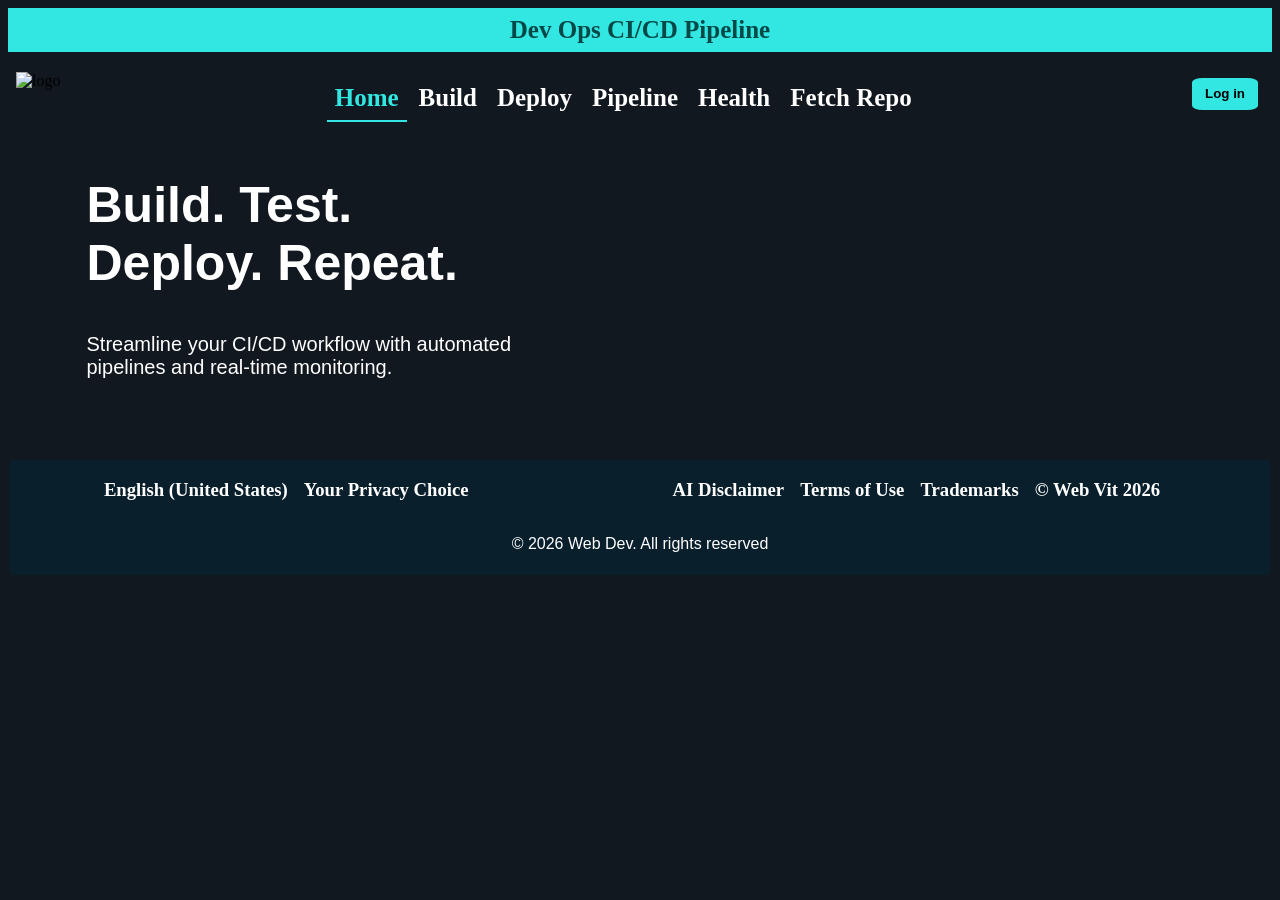
==== public/index.html @ 0b6e3620 "Refining commit" ====
<!DOCTYPE html>
<html lang="en">
<head>
  <meta charset="UTF-8" />
  <meta name="viewport" content="width=device-width, initial-scale=1.0" />
  <title>CI/CD Pipeline</title>
  <link rel="stylesheet" href="style.css" />
  <script src="https://cdnjs.cloudflare.com/ajax/libs/Chart.js/4.4.1/chart.umd.min.js"></script>
  <script src="auth.js"></script>
</head>
<body>

<header>Dev Ops CI/CD Pipeline</header>

<nav id="navbar">
  <div id="child1">
    <img width="100" src="https://raw.githubusercontent.com/defxharsh/logo_link/main/image%20(1).png" alt="logo" />
  </div>
  <div id="child2" class="child2">
    <a href="#" class="nav-link" data-section="home"     onclick="showSection('home');return false;">Home</a>
    <a href="#" class="nav-link" data-section="build"    onclick="showSection('build');return false;">Build</a>
    <a href="#" class="nav-link" data-section="deploy"   onclick="showSection('deploy');return false;">Deploy</a>
    <a href="#" class="nav-link" data-section="pipeline" onclick="showSection('pipeline');return false;">Pipeline</a>
    <a href="#" class="nav-link" data-section="health"   onclick="showSection('health');return false;">Health</a>
    <a href="#" class="nav-link" data-section="fetch"    onclick="showSection('fetch');return false;">Fetch Repo</a>
  </div>
  <div id="child3"><!-- filled by JS --></div>
</nav>

<!-- ===== HOME ===== -->
<div id="section-home" class="page-section">
  <section id="hero">
    <div>
      <h1 class="head">Build. Test. Deploy. Repeat.</h1>
      <p class="sub-head">Streamline your CI/CD workflow with automated pipelines and real-time monitoring.</p>
    </div>
    <div class="hero_animation">
      <iframe src="https://defxharsh.github.io/logo_link/cicd-animation.html"></iframe>
    </div>
  </section>
</div>

<!-- ===== BUILD ===== -->
<div id="section-build" class="page-section">
  <h1 class="page-heading">Build Status &amp; Performance</h1>
  <div class="stats-row">
    <div class="stat-card"><div class="stat-number teal" id="kpi-total">—</div><div class="stat-label">Total Builds</div></div>
    <div class="stat-card"><div class="stat-number green" id="kpi-pass">—</div><div class="stat-label">Passed</div></div>
    <div class="stat-card"><div class="stat-number red" id="kpi-fail">—</div><div class="stat-label">Failed</div></div>
    <div class="stat-card"><div class="stat-number yellow" id="kpi-run">—</div><div class="stat-label">Running</div></div>
    <div class="stat-card"><div class="stat-number teal" id="kpi-avg-dur">—</div><div class="stat-label">Avg Duration</div></div>
  </div>
  <div class="charts-row">
    <div class="chart-card">
      <div class="chart-title">Build Outcome</div>
      <div class="chart-box small"><canvas id="buildDonutChart"></canvas></div>
    </div>
    <div class="chart-card">
      <div class="chart-title">Duration Trend (seconds)</div>
      <div class="chart-box large"><canvas id="buildBarChart"></canvas></div>
    </div>
  </div>
  <div style="text-align:center;margin:8px 0 12px">
    <button class="toggle-btn" onclick="toggleBuildDetail(this)">&#11015; View Details</button>
  </div>
  <div class="detail-panel" id="buildDetailPanel">
    <div class="build-wrap">
      <div class="card">
        <h2>Recent Build History</h2>
        <table class="build-table">
          <thead><tr><th>Build</th><th>Branch</th><th>Status</th><th>Duration</th></tr></thead>
          <tbody id="buildTableBody"></tbody>
        </table>
      </div>
    </div>
    <div class="perf-card">
      <h2>Build Performance</h2>
      <div class="perf-inline-grid">
        <div class="perf-inline-item">
          <div class="perf-inline-label"><span>Test Coverage</span><span class="teal">87%</span></div>
          <div class="progress-track"><div class="progress-fill fill-teal" style="width:87%"></div></div>
        </div>
        <div class="perf-inline-item">
          <div class="perf-inline-label"><span>Code Quality</span><span class="green">92%</span></div>
          <div class="progress-track"><div class="progress-fill fill-green" style="width:92%"></div></div>
        </div>
        <div class="perf-inline-item">
          <div class="perf-inline-label"><span>Build Success</span><span class="teal">85%</span></div>
          <div class="progress-track"><div class="progress-fill fill-teal" style="width:85%"></div></div>
        </div>
        <div class="perf-inline-item">
          <div class="perf-inline-label"><span>Deploy Freq</span><span class="yellow">68%</span></div>
          <div class="progress-track"><div class="progress-fill fill-yellow" style="width:68%"></div></div>
        </div>
        <div class="perf-inline-item">
          <div class="perf-inline-label"><span>Success Rate</span><span class="teal">85%</span></div>
          <div class="progress-track"><div class="progress-fill fill-teal" style="width:85%"></div></div>
        </div>
      </div>
    </div>
  </div>
</div>

<!-- ===== DEPLOY ===== -->
<div id="section-deploy" class="page-section">
  <h1 class="page-heading">Deployment Status</h1>
  <p class="page-sub">Monitor and manage your application deployments across environments</p>
  <div class="stats-row">
    <div class="stat-card"><div class="stat-number teal" id="deploy-kpi-0">3</div><div class="stat-label">Environments</div></div>
    <div class="stat-card"><div class="stat-number green" id="deploy-kpi-1">2</div><div class="stat-label">Live</div></div>
    <div class="stat-card"><div class="stat-number yellow" id="deploy-kpi-2">1</div><div class="stat-label">Deploying</div></div>
    <div class="stat-card"><div class="stat-number teal" id="deploy-kpi-3">v2.4.0</div><div class="stat-label">Prod Version</div></div>
    <div class="stat-card"><div class="stat-number teal" id="deploy-kpi-4">4m 12s</div><div class="stat-label">Avg Deploy Time</div></div>
  </div>
  <div class="charts-row">
    <div class="chart-card">
      <div class="chart-title">Deployment Outcomes</div>
      <div class="chart-box small"><canvas id="deployDonutChart"></canvas></div>
    </div>
    <div class="chart-card">
      <div class="chart-title">Deploy Duration Trend (seconds)</div>
      <div class="chart-box large"><canvas id="deployBarChart"></canvas></div>
    </div>
  </div>
  <div style="text-align:center;margin:8px 0 12px">
    <button class="toggle-btn" onclick="toggleDeployDetail(this)">&#11015; View Details</button>
  </div>
  <div class="detail-panel" id="deployDetailPanel">
    <div class="build-wrap">
      <div class="card">
        <h2>Recent Deployments</h2>
        <table class="build-table cols-5">
          <thead><tr><th>Environment</th><th>Version</th><th>Status</th><th>Duration</th><th>Timestamp</th></tr></thead>
          <tbody id="deployTableBody"></tbody>
        </table>
      </div>
    </div>
    <div class="perf-card">
      <h2>Deployment Performance</h2>
      <div class="perf-inline-grid">
        <div class="perf-inline-item">
          <div class="perf-inline-label"><span>Success Rate</span><span class="teal">91%</span></div>
          <div class="progress-track"><div class="progress-fill fill-teal" style="width:91%"></div></div>
        </div>
        <div class="perf-inline-item">
          <div class="perf-inline-label"><span>Prod Stability</span><span class="green">100%</span></div>
          <div class="progress-track"><div class="progress-fill fill-green" style="width:100%"></div></div>
        </div>
        <div class="perf-inline-item">
          <div class="perf-inline-label"><span>Rollback Rate</span><span class="red">4%</span></div>
          <div class="progress-track"><div class="progress-fill fill-red" style="width:4%"></div></div>
        </div>
        <div class="perf-inline-item">
          <div class="perf-inline-label"><span>Deploy Freq</span><span class="yellow">68%</span></div>
          <div class="progress-track"><div class="progress-fill fill-yellow" style="width:68%"></div></div>
        </div>
        <div class="perf-inline-item">
          <div class="perf-inline-label"><span>QA Pass Rate</span><span class="green">100%</span></div>
          <div class="progress-track"><div class="progress-fill fill-green" style="width:100%"></div></div>
        </div>
      </div>
    </div>
  </div>
</div>

<!-- ===== PIPELINE ===== -->
<div id="section-pipeline" class="page-section">
  <h1 class="page-heading">Pipeline Status</h1>
  <p class="page-sub">Track recent pipeline runs, stage-by-stage progress, and execution metrics across all branches</p>
  <div class="stats-row">
    <div class="stat-card"><div class="stat-number teal" id="pipeline-kpi-0">284</div><div class="stat-label">Total Runs (30d)</div></div>
    <div class="stat-card"><div class="stat-number green" id="pipeline-kpi-1">94.3%</div><div class="stat-label">Success Rate</div></div>
    <div class="stat-card"><div class="stat-number red" id="pipeline-kpi-2">16</div><div class="stat-label">Failed Runs</div></div>
    <div class="stat-card"><div class="stat-number yellow" id="pipeline-kpi-3">1</div><div class="stat-label">Running Now</div></div>
    <div class="stat-card"><div class="stat-number teal">6m 42s</div><div class="stat-label">Avg Duration</div></div>
  </div>
  <div class="charts-row">
    <div class="chart-card">
      <div class="chart-title">Run Outcomes</div>
      <div class="chart-box small"><canvas id="pipelineDonutChart"></canvas></div>
    </div>
    <div class="chart-card">
      <div class="chart-title">Stage Failure Rate (%)</div>
      <div class="chart-box large"><canvas id="pipelineBarChart"></canvas></div>
    </div>
  </div>
  <div class="pipeline-toggle-row">
    <button class="toggle-btn" onclick="togglePipelinePanel('stagePanel',this,'&#11015; Stage Breakdown','&#11014; Stage Breakdown')">&#11015; Stage Breakdown</button>
    <button class="toggle-btn toggle-btn-runs" onclick="togglePipelinePanel('runsPanel',this,'&#11015; Pipeline Runs','&#11014; Pipeline Runs')">&#11015; Pipeline Runs <span class="run-badge running-badge">1 Live</span></button>
    <button class="toggle-btn toggle-btn-history" onclick="togglePipelinePanel('historyPanel',this,'&#11015; Full History','&#11014; Full History')">&#11015; Full History</button>
  </div>
  <div class="detail-panel" id="stagePanel">
    <div class="build-wrap">
      <div class="card">
        <h2>Stage Failure Breakdown</h2>
        <div class="stage-breakdown-grid" id="stageBreakdown"></div>
      </div>
    </div>
    <div class="perf-card">
      <h2>Pipeline Performance</h2>
      <div class="perf-inline-grid">
        <div class="perf-inline-item">
          <div class="perf-inline-label"><span>Overall Success</span><span class="green">94.3%</span></div>
          <div class="progress-track"><div class="progress-fill fill-green" style="width:94.3%"></div></div>
        </div>
        <div class="perf-inline-item">
          <div class="perf-inline-label"><span>Build Pass Rate</span><span class="teal">97.2%</span></div>
          <div class="progress-track"><div class="progress-fill fill-teal" style="width:97.2%"></div></div>
        </div>
        <div class="perf-inline-item">
          <div class="perf-inline-label"><span>Test Pass Rate</span><span class="yellow">95.9%</span></div>
          <div class="progress-track"><div class="progress-fill fill-yellow" style="width:95.9%"></div></div>
        </div>
        <div class="perf-inline-item">
          <div class="perf-inline-label"><span>Deploy Success</span><span class="green">99.5%</span></div>
          <div class="progress-track"><div class="progress-fill fill-green" style="width:99.5%"></div></div>
        </div>
        <div class="perf-inline-item">
          <div class="perf-inline-label"><span>Security Pass</span><span class="teal">98.8%</span></div>
          <div class="progress-track"><div class="progress-fill fill-teal" style="width:98.8%"></div></div>
        </div>
      </div>
    </div>
  </div>
  <div class="detail-panel" id="runsPanel">
    <div class="build-wrap">
      <div class="card">
        <h2>Recent Pipeline Runs</h2>
        <div id="pipelineRuns"></div>
      </div>
    </div>
  </div>
  <div class="detail-panel" id="historyPanel">
    <div class="build-wrap">
      <div class="card">
        <h2>Pipeline History</h2>
        <table class="build-table">
          <thead><tr><th>Run</th><th>Branch</th><th>Status</th><th>Duration</th><th>Failed Stage</th></tr></thead>
          <tbody id="historyTableBody"></tbody>
        </table>
      </div>
    </div>
  </div>
</div>

<!-- ===== HEALTH ===== -->
<div id="section-health" class="page-section">
  <h1 class="page-heading">System Health</h1>
  <div class="stats-row">
    <div class="stat-card"><div class="stat-number teal" id="health-kpi-0">4</div><div class="stat-label">Services</div></div>
    <div class="stat-card"><div class="stat-number green" id="health-kpi-1">3</div><div class="stat-label">Healthy</div></div>
    <div class="stat-card"><div class="stat-number yellow" id="health-kpi-2">1</div><div class="stat-label">Warning</div></div>
    <div class="stat-card"><div class="stat-number red" id="health-kpi-3">0</div><div class="stat-label">Critical</div></div>
    <div class="stat-card"><div class="stat-number teal" id="health-kpi-4">99.98%</div><div class="stat-label">Avg Uptime</div></div>
  </div>
  <div class="charts-row">
    <div class="chart-card">
      <div class="chart-title">Service Health Overview</div>
      <div class="chart-box small"><canvas id="healthDonutChart"></canvas></div>
    </div>
    <div class="chart-card">
      <div class="chart-title">Resource Utilization (%)</div>
      <div class="chart-box large"><canvas id="healthBarChart"></canvas></div>
    </div>
  </div>
  <div class="health-toggle-row">
    <button class="toggle-btn" onclick="toggleHealthPanel('servicePanel',this)">&#11015; Service Details</button>
    <button class="toggle-btn toggle-btn-alert" onclick="toggleHealthPanel('alertPanel',this)">&#9888; Active Alerts <span class="alert-badge">2</span></button>
  </div>
  <div class="detail-panel" id="servicePanel">
    <div class="build-wrap">
      <div class="card">
        <h2>Service Status</h2>
        <table class="build-table">
          <thead><tr><th>Service</th><th>Metric</th><th>Status</th><th>Value</th></tr></thead>
          <tbody id="serviceTableBody"></tbody>
        </table>
      </div>
    </div>
    <div class="perf-card">
      <h2>Infrastructure Performance</h2>
      <div class="perf-inline-grid">
        <div class="perf-inline-item">
          <div class="perf-inline-label"><span>API Uptime</span><span class="teal">99.98%</span></div>
          <div class="progress-track"><div class="progress-fill fill-teal" style="width:99.98%"></div></div>
        </div>
        <div class="perf-inline-item">
          <div class="perf-inline-label"><span>DB CPU Usage</span><span class="green">12.5%</span></div>
          <div class="progress-track"><div class="progress-fill fill-green" style="width:12.5%"></div></div>
        </div>
        <div class="perf-inline-item">
          <div class="perf-inline-label"><span>Auth Response</span><span class="teal">18ms</span></div>
          <div class="progress-track"><div class="progress-fill fill-teal" style="width:90%"></div></div>
        </div>
        <div class="perf-inline-item">
          <div class="perf-inline-label"><span>Cache Memory</span><span class="yellow">88.2%</span></div>
          <div class="progress-track"><div class="progress-fill fill-yellow" style="width:88.2%"></div></div>
        </div>
        <div class="perf-inline-item">
          <div class="perf-inline-label"><span>Overall Health</span><span class="green">94%</span></div>
          <div class="progress-track"><div class="progress-fill fill-green" style="width:94%"></div></div>
        </div>
      </div>
    </div>
  </div>
  <div class="detail-panel" id="alertPanel">
    <div class="build-wrap">
      <div class="card">
        <h2>Active Alerts</h2>
        <div id="alertList"></div>
      </div>
    </div>
  </div>
</div>

<!-- ===== FETCH REPO ===== -->
<div id="section-fetch" class="page-section">
  <div style="display:flex;justify-content:center;margin-top:40px">
    <div class="card" style="width:500px;text-align:center">
      <h2 style="color:#32e6e2;margin-bottom:20px">Fetch Repository Data</h2>
      <p style="color:#aaa;margin-bottom:20px">Enter a GitHub username, repository name (owner/repo), or repository link to fetch its real-time data.</p>
      <input type="text" id="repoInput" placeholder="e.g. facebook/react or https://github.com/..."
        style="padding:10px;width:80%;margin-bottom:20px;border-radius:5px;border:1px solid #2a3a50;background-color:#0e1923;color:white;display:inline-block;" />
      <br />
      <button id="fetchBtn" class="btn_primary" style="width:80%">Fetch &amp; Download Data</button>
      <p id="statusMsg" style="margin-top:15px;display:none"></p>
    </div>
  </div>
</div>

<footer>
  <div id="foot">
    <div class="foot_child"><h3>English (United States)</h3><h3>Your Privacy Choice</h3></div>
    <div class="foot_child"><h3>AI Disclaimer</h3><h3>Terms of Use</h3><h3>Trademarks</h3><h3>© Web Vit 2026</h3></div>
  </div>
  <p class="feet">© 2026 Web Dev. All rights reserved</p>
</footer>

<script src="build.js"></script>
<script src="deploy.js"></script>
<script src="pipeline.js"></script>
<script src="health.js"></script>
<script src="fetch.js"></script>

<script>
  // ===== SPA NAVIGATION =====
  window._spaInit = {};

  function showSection(name) {
    const protected_ = ['build','deploy','pipeline','health','fetch'];
    if (protected_.includes(name) && !localStorage.getItem('githubUser')) {
      window.location.href = 'login.html';
      return;
    }
    document.querySelectorAll('.page-section').forEach(s => s.classList.remove('active'));
    document.getElementById('section-' + name).classList.add('active');
    document.querySelectorAll('#child2 .nav-link').forEach(a => a.classList.remove('nav-active'));
    const lnk = document.querySelector(`#child2 .nav-link[data-section="${name}"]`);
    if (lnk) lnk.classList.add('nav-active');

    if (!window._spaInit[name]) {
      window._spaInit[name] = true;
      if (name === 'build'    && typeof initBuild    === 'function') initBuild();
      if (name === 'deploy'   && typeof initDeploy   === 'function') initDeploy();
      if (name === 'pipeline' && typeof initPipeline === 'function') initPipeline();
      if (name === 'health'   && typeof initHealth   === 'function') initHealth();
    }
  }

  document.addEventListener('DOMContentLoaded', () => {
    const user = localStorage.getItem('githubUser');
    const child3 = document.getElementById('child3');
    if (user) {
      const ud = JSON.parse(user);
      child3.innerHTML = `
        <span style="color:white;font-weight:bold;margin-right:15px;">Hi, ${ud.login}</span>
        <button class="btn" style="background-color:#32e6e2;width:auto;padding:0 10px;" onclick="showSection('fetch')">Dashboard</button>
        <button class="btn" style="background-color:#ff4d4d;width:auto;padding:0 10px;" onclick="logout()">Log out</button>`;
    } else {
      child3.innerHTML = '<a href="login.html"><button id="btn1" class="btn">Log in</button></a>';
    }
    const params = new URLSearchParams(window.location.search);
    showSection(params.get('section') || 'home');
  });
</script>

</body>
</html>
---- public/style.css ----
body{
    background-color: #12181f;
}
header{
    background-color: #32e6e2;
    text-align: center;
    color:#014847;
    position:relative;
    font-size: 25px;
    font-weight: 700;
    padding:0.5rem;
    margin-bottom: 12px;
}
header:hover{
    background-color: #8efbf7;
}
#navbar{
    display: flex;
    justify-content: space-between;
    text-align: center;
}
#navbar-child{
    display: flex;
    justify-content: flex-start;
    align-items: center;
    gap: 380px;
}

#child1{
    margin:8px;
}
.child2 a{
    color: #ffffff;
    text-decoration:none;
    font-weight: 900;
    padding:8px;
    font-size:25px;
    position:relative;
    display: inline-block;
}
.child2 a:hover{
    transform: scale(1.1);
    color:rgb(140, 14, 14);
}
#child2{
    margin-top: 12px;
}
#child3{
    margin:8px;
}
.btn{
    border: 2px solid #12181f;
    border-radius: 18%;
    width:70px;
    line-height: 30px;
    margin:4px;
    font-weight: 700;
}
#btn1,.btn_primary{
    background-color: #32e6e2;
}
#btn2,.btn_secondary{
    background-color: rgb(12, 235, 12);
}
.btn:hover,.btn_primary:hover,.btn_secondary:hover{
    transform: scale(1.08);
    box-shadow: 0 0 10px currentColor;
}

#hero{
    display:flex;
    justify-content: space-around;
    margin-top: 10px;
}
h1,p{
    color: #ffffff;
    font-family: Instrument Arial, Helvetica, sans-serif;
}
.head{
    font-weight: 850;
    font-size: 50px;
    max-width: 450px;
}
.sub-head{
    font-weight: 400;
    font-size: 20px;
    max-width: 450px; 
}
iframe{
    width:500px ;
    height:320px ;
    border:none; 
    background:transparent;
}
.hero_buttons{
    max-width: 360px;
    display: flex;
    justify-content: center;
}
.btn_primary,.btn_secondary{
    border: 2px solid #12181f;
    border-radius:360px;
    height:50px;
    line-height: 50px;
    margin:4px;
    font-weight: 600;
    width: 200px; 
    font-weight: 600;
    font-size: 16px;
}
hr{
    margin-top: 58px;
    margin-bottom: 38px;
}
footer{
    background-color: rgb(9,31,44);
    margin: 2px;
    padding-bottom: 6px;
}
#foot{
    display: flex;
    justify-content: space-around;
}
.foot_child h3{
    display:inline-block;
    color:#ffffff;
    padding-right:16px;
}

/* css for build page*/
.page-heading {
    color: #ffffff;
    text-align: center;
    font-size: 32px;
    font-weight: 800;
    margin: 24px 0 6px;
    max-width:100%;
}
.page-sub {
    color: #ffffff;
    text-align: center;
    font-size: 15px;
    margin-bottom: 30px;
    max-width:100%;
}

.stats-row {
    display: flex;
    justify-content: center;
    gap: 20px;
    flex-wrap: wrap;
    padding: 0 40px;
    margin-bottom: 30px;
}

.stat-card {
    background-color: #1a2535;
    border: 1px solid #2a3a50;
    border-radius: 12px;
    padding: 20px 30px;
    min-width: 150px;
    text-align: center;
}

.stat-number {
    font-size: 38px;
    font-weight: 900;
    margin-bottom: 6px;
}

.stat-label {
    color: #ffffff;
    font-size: 12px;
    text-transform: uppercase;
    letter-spacing: 0.5px;
}

.teal   { 
    color: #32e6e2; 
}

.green  { 
    color: rgb(12, 235, 12); 
}

.red    { 
    color: #ff4d4d; 
}

.yellow { 
    color: #f5c518; 
}

td.green { color: rgb(12, 235, 12) !important; 
    font-weight: 700; 
}

td.red  { 
    color: #ff4d4d !important;          
    font-weight: 700; 
}

td.yellow { 
    color: #f5c518 !important;
    font-weight: 700; 
}

.card {
    background-color: #1a2535;
    border: 1px solid #2a3a50;
    border-radius: 12px;
    padding: 24px;
}

.card h2 {
    color: #32e6e2;
    font-size: 17px;
    font-weight: 800;
    text-transform: uppercase;
    margin-bottom: 18px;
    letter-spacing: 1px;
}

.build-wrap {
    padding: 0 40px;
    margin-bottom: 30px;
}

.build-table {
    width: 100%;
    border-collapse: collapse;
}

.build-table th {
    color: #ffffff;
    font-size: 13px;
    text-transform: uppercase;
    padding: 0 8px 10px;
    text-align: left;
    border-bottom: 1px solid #2a3a50;
}

.build-table td {
    color: #ffffff;
    font-size: 14px;
    padding: 10px 8px;
    border-bottom: 1px solid #1e2a38;
}

.build-table tr:last-child td { 
    border-bottom: none; 
}

.branch-tag {
    color: #32e6e2;
    font-size: 13px;
    font-family: monospace;
}

.perf-card {
    background-color: #1a2535;
    border: 1px solid #2a3a50;
    border-radius: 12px;
    padding: 24px;
    margin: 0 40px 30px;
}

.perf-card h2 {
    color: #32e6e2;
    font-size: 17px;
    font-weight: 800;
    text-transform: uppercase;
    margin-bottom: 18px;
    letter-spacing: 1px;
}

.metrics-grid {
    display: flex;
    gap: 40px;
    flex-wrap: wrap;
}

.metric-row {
    flex: 1;
    min-width: 200px;
    margin-bottom: 16px;
}

.metric-label-row {
    display: flex;
    justify-content: space-between;
    margin-bottom: 6px;
}
.metric-label-row span:first-child{ 
    color: #ffffff; 
    font-size: 14px; 
}

.metric-label-row span:last-child { 
    color: #32e6e2; 
    font-size: 14px; 
    font-weight: 700; 
}

.progress-track{
    background-color: #2a3a50;
    border-radius: 999px;
    height: 10px;
    overflow: hidden;
}

.progress-fill{ 
    height: 100%; 
    border-radius: 999px; 
}

.fill-teal{ 
    background-color: #32e6e2;
}

.fill-green{ 
    background-color: rgb(12, 235, 12); 
}

.fill-yellow{ 
    background-color: #f5c518; 
}

.fill-red{ 
    background-color: #ff4d4d; 
}


/* Dashboard Enhancements */
.container {
    padding: 2rem;
    max-width: 1200px;
    margin: 0 auto;
}

.grid {
    display: grid;
    grid-template-columns: repeat(auto-fit, minmax(300px, 1fr));
    gap: 1.5rem;
    margin-top: 2rem;
}

.card {
    background-color: #1a222c;
    border: 1px solid #2d3748;
    border-radius: 12px;
    padding: 1.5rem;
    transition: transform 0.2s, box-shadow 0.2s;
}

.card:hover {
    transform: translateY(-5px);
    box-shadow: 0 10px 20px rgba(0, 0, 0, 0.3);
    border-color: #32e6e2;
}

.card-title {
    color: #32e6e2;
    font-size: 1.25rem;
    font-weight: 700;
    margin-bottom: 1rem;
    display: flex;
    justify-content: space-between;
    align-items: center;
}

.status-pill {
    padding: 4px 12px;
    border-radius: 20px;
    font-size: 0.85rem;
    font-weight: 600;
}

.status-success {
    background-color: rgba(12, 235, 12, 0.15);
    color: #0ceb0c;
    border: 1px solid #0ceb0c;
}

.status-warning {
    background-color: rgba(255, 165, 0, 0.15);
    color: #ffa500;
    border: 1px solid #ffa500;
}

.progress-bar {
    height: 8px;
    background-color: #2d3748;
    border-radius: 4px;
    margin: 1rem 0;
    overflow: hidden;
}

.progress-fill {
    height: 100%;
    background-color: #32e6e2;
    width: 0%;
    transition: width 0.5s ease-in-out;
}

.stat-value {
    font-size: 2rem;
    font-weight: 800;
    color: #ffffff;
    margin: 0.5rem 0;
}

.stat-label {
    color: #a0aec0;
    font-size: 0.9rem;
}

table {
    width: 100%;
    border-collapse: collapse;
    margin-top: 1rem;
    color: #ffffff;
}

th, td {
    text-align: left;
    padding: 12px;
    border-bottom: 1px solid #2d3748;
}

th {
    color: #32e6e2;
    font-weight: 600;
}


.status-pill.status-error {
    background: rgba(255, 77, 77, 0.15);
    color: #ff4d4d;
    border: 1px solid rgba(255, 77, 77, 0.4);
}
.feet{
    text-align: center;
}

/* ===== BUILD PAGE ADDON ===== */

.page-sub {
    text-align: center;
    color: #aaa;
    font-size: 15px;
    margin: -10px 0 20px;
}

/* ── Charts Row ── */
.charts-row {
    display: flex;
    gap: 24px;
    padding: 0 32px;
    margin-bottom: 20px;
    align-items: stretch;
}
.chart-card {
    background: #1a2535;
    border: 1px solid #2a3a50;
    padding: 24px;
    border-radius: 12px;
    text-align: center;
    display: flex;
    flex-direction: column;
    justify-content: center;
}
.charts-row .chart-card:first-child { flex: 0 0 420px; }
.charts-row .chart-card:last-child  { flex: 1; min-width: 0; }

.chart-title { color: #ffffff; font-size: 16px; font-weight: 700; margin-bottom: 14px; }
.chart-box.small { width: 300px; height: 300px; margin: auto; }
.chart-box.large { width: 100%; height: 260px; }
.chart-box canvas { width: 100% !important; height: 100% !important; }

/* ── Toggle Button ── */
.toggle-btn {
    padding: 10px 26px;
    background: #32e6e2;
    border: 1px solid #32e6e2;
    color: #12181f;
    font-size: 15px;
    font-weight: 700;
    border-radius: 8px;
    cursor: pointer;
    transition: background 0.2s, color 0.2s;
}
.toggle-btn:hover {
    background: transparent;
    color: #32e6e2;
}

/* ── Detail Panel ── */
.detail-panel         { display: none; padding: 0 32px 32px; }
.detail-panel.visible { display: block; }

/* ── Build / Deploy Table Card ── */
.build-wrap {
    margin-bottom: 24px;
}
.build-wrap .card {
    background: #111b27;
    border: 1px solid #2a3a50;
    border-radius: 12px;
    padding: 28px 32px;
}
.build-wrap .card h2 {
    color: #32e6e2;
    font-size: 15px;
    font-weight: 800;
    letter-spacing: 0.08em;
    text-transform: uppercase;
    margin: 0 0 20px;
}

/* ── Shared table base ── */
.build-table {
    width: 100%;
    border-collapse: collapse;
    font-size: 15px;
    color: #ddd;
    table-layout: fixed;   /* fixed so our % widths are respected */
}
.build-table th {
    text-align: left;
    color: #888;
    font-size: 12px;
    font-weight: 700;
    letter-spacing: 0.1em;
    text-transform: uppercase;
    padding: 0 16px 14px 16px;
    border-bottom: 1px solid #2a3a50;
}
.build-table td {
    padding: 14px 16px;
    border-bottom: 1px solid #1a2535;
    vertical-align: middle;
    overflow: hidden;
    text-overflow: ellipsis;
    white-space: nowrap;
}
.build-table tbody tr:last-child td {
    border-bottom: none;
}

/* ── 4-column layout (build page) ── */
.build-table.cols-4 th:nth-child(1),
.build-table.cols-4 td:nth-child(1) { width: 15%; }
.build-table.cols-4 th:nth-child(2),
.build-table.cols-4 td:nth-child(2) { width: 40%; }
.build-table.cols-4 th:nth-child(3),
.build-table.cols-4 td:nth-child(3) { width: 25%; }
.build-table.cols-4 th:nth-child(4),
.build-table.cols-4 td:nth-child(4) { width: 20%; }

/* ── 5-column layout (deploy page) ── */
.build-table.cols-5 th:nth-child(1),
.build-table.cols-5 td:nth-child(1) { width: 15%; }   /* Environment */
.build-table.cols-5 th:nth-child(2),
.build-table.cols-5 td:nth-child(2) { width: 25%; }   /* Version     */
.build-table.cols-5 th:nth-child(3),
.build-table.cols-5 td:nth-child(3) { width: 20%; }   /* Status      */
.build-table.cols-5 th:nth-child(4),
.build-table.cols-5 td:nth-child(4) { width: 18%; }   /* Duration    */
.build-table.cols-5 th:nth-child(5),
.build-table.cols-5 td:nth-child(5) { width: 22%; }   /* Timestamp   */

/* ── Branch Tag ── */
.branch-tag {
    color: #32e6e2;
    font-size: 13px;
    font-family: monospace;
}

/* ── Status Pills ── */
.status-pill { padding: 4px 14px; border-radius: 20px; font-size: 0.82rem; font-weight: 700; }
.status-success { background: rgba(12,235,12,0.12);  color: #0ceb0c; border: 1px solid #0ceb0c; }
.status-warning { background: rgba(245,197,24,0.12); color: #f5c518; border: 1px solid #f5c518; }
.status-error   { background: rgba(255,77,77,0.12);  color: #ff4d4d; border: 1px solid rgba(255,77,77,0.5); }

/* ── Timestamp cell ── */
.timestamp-cell {
    display: inline-flex;
    align-items: center;
    gap: 5px;
    color: #aab4c4;
    font-size: 0.85rem;
    white-space: nowrap;
}

/* ── Build Performance Card ── */
.perf-card {
    background: #111b27;
    border: 1px solid #2a3a50;
    border-radius: 12px;
    padding: 28px 32px;
}
.perf-card h2 {
    color: #32e6e2;
    font-size: 15px;
    font-weight: 800;
    letter-spacing: 0.08em;
    text-transform: uppercase;
    margin: 0 0 24px;
}

.perf-inline-grid {
    display: grid;
    grid-template-columns: repeat(5, 1fr);
    gap: 0 28px;
}
.perf-inline-label {
    display: flex;
    justify-content: space-between;
    font-size: 13px;
    color: #aaa;
    margin-bottom: 8px;
}
.perf-inline-label span:last-child {
    font-weight: 700;
    font-size: 14px;
}

/* ── Progress Bars ── */
.progress-track {
    background: #2a3a50;
    border-radius: 999px;
    height: 8px;
    overflow: hidden;
}
.progress-fill  { height: 100%; border-radius: 999px; }
.fill-teal   { background-color: #32e6e2; }
.fill-green  { background-color: #0ceb0c; }
.fill-yellow { background-color: #f5c518; }
.fill-red    { background-color: #ff4d4d; }

/* ── Color Helpers ── */
.teal   { color: #32e6e2; }
.green  { color: #0ceb0c; }
.yellow { color: #f5c518; }
.red    { color: #ff4d4d; }

/* ── Responsive ── */
@media (max-width: 900px) {
    .charts-row { flex-direction: column; padding: 0 16px; }
    .charts-row .chart-card:first-child { flex: unset; }
    .perf-inline-grid { grid-template-columns: repeat(2, 1fr); gap: 20px; }
    .detail-panel { padding: 0 16px 24px; }
    .build-table { font-size: 13px; }
    .build-table th, .build-table td { padding: 10px 10px; }
}
@media (max-width: 500px) {
    .perf-inline-grid { grid-template-columns: 1fr; }
}



/* ===== HEALTH PAGE ADDON — paste at bottom of style.css ===== */

/* ── Dual toggle button row ── */
.health-toggle-row {
    display: flex;
    justify-content: center;
    gap: 20px;
    margin: 8px 0 20px;
}

/* Alert button variant — outlined teal with orange accent on badge */
.toggle-btn-alert {
    background: #ffa500;
    border-color: #ffa500;
    color: #12181f;
    position: relative;
}
.toggle-btn-alert:hover {
    background: transparent;
    color: #ffa500;
}

/* Alert count badge on the button */
.alert-badge {
    display: inline-flex;
    align-items: center;
    justify-content: center;
    background: #ffa500;
    color: #12181f;
    font-size: 11px;
    font-weight: 800;
    border-radius: 50%;
    width: 18px;
    height: 18px;
    margin-left: 8px;
    vertical-align: middle;
}
.toggle-btn-alert:hover .alert-badge {
    background: #12181f;
    color: #ffa500;
}

/* ── Alert items inside the panel ── */
.alert-item {
    background: #0e1923;
    border-radius: 8px;
    padding: 18px 22px;
    margin-bottom: 16px;
}
.alert-item:last-child { margin-bottom: 0; }

.alert-header {
    display: flex;
    justify-content: space-between;
    align-items: center;
    margin-bottom: 10px;
    font-size: 15px;
    color: #fff;
}

.alert-msg {
    font-size: 14px;
    color: #a0aec0;
    margin: 0 0 8px;
    line-height: 1.6;
}

/* ── Responsive ── */
@media (max-width: 600px) {
    .health-toggle-row { flex-direction: column; align-items: center; }
}

/* ===== PIPELINE PAGE ADDON — paste at bottom of style.css ===== */

/* ── Three-button toggle row ── */
.pipeline-toggle-row {
    display: flex;
    justify-content: center;
    gap: 16px;
    margin: 8px 0 20px;
    flex-wrap: wrap;
}

/* Runs button — solid orange, dark text */
.toggle-btn-runs {
    background: #ffa500;
    border-color: #ffa500;
    color: #12181f;
}
.toggle-btn-runs:hover {
    background: transparent;
    color: #ffa500;
}

/* History button — solid purple, dark text */
.toggle-btn-history {
    background: #9999ff;
    border-color: #9999ff;
    color: #12181f;
}
.toggle-btn-history:hover {
    background: transparent;
    color: #9999ff;
}

/* Live badge on Runs button */
.run-badge {
    display: inline-flex;
    align-items: center;
    justify-content: center;
    font-size: 11px;
    font-weight: 800;
    border-radius: 20px;
    padding: 2px 9px;
    margin-left: 8px;
    vertical-align: middle;
}
.running-badge {
    background: #ffa500;
    color: #12181f;
}
.toggle-btn-runs:hover .run-badge {
    background: #ffa500;
    color: #12181f;
}

/* ── Stage Breakdown grid (6 cards) ── */
.stage-breakdown-grid {
    display: grid;
    grid-template-columns: repeat(6, 1fr);
    gap: 16px;
    margin-top: 4px;
}
.stage-stat-card {
    background: #0e1923;
    border: 1px solid #2a3a50;
    border-radius: 10px;
    padding: 20px 12px;
    text-align: center;
    transition: border-color 0.2s;
}
.stage-stat-card:hover { border-color: #32e6e2; }
.stage-stat-card--warn { border-color: #ffa50055; }
.stage-stat-card--warn:hover { border-color: #ffa500; }

.stage-stat-value {
    font-size: 1.9rem;
    font-weight: 700;
    color: #fff;
    margin-bottom: 8px;
}
.stage-stat-label {
    font-size: 12px;
    color: #888;
    text-transform: uppercase;
    letter-spacing: 0.05em;
    line-height: 1.4;
}

/* ── Pipeline Run Cards ── */
.pl-run-card {
    background: #0e1923;
    border-left: 4px solid #32e6e2;
    border-radius: 8px;
    padding: 20px 24px;
    margin-bottom: 16px;
}
.pl-run-card:last-child { margin-bottom: 0; }

.pl-run-header {
    display: flex;
    justify-content: space-between;
    align-items: flex-start;
    margin-bottom: 16px;
}
.pl-run-title {
    font-size: 15px;
    font-weight: 600;
    color: #fff;
    margin-bottom: 6px;
}
.pl-run-meta {
    font-size: 13px;
    color: #888;
}
.pl-run-meta code {
    background: #1a2535;
    padding: 1px 6px;
    border-radius: 4px;
    font-size: 12px;
    color: #aaa;
}

/* Branch tag inside run card — purple */
.pl-branch {
    background: rgba(100,100,255,0.15);
    color: #9999ff;
    border: 1px solid rgba(100,100,255,0.3);
    border-radius: 4px;
    padding: 2px 8px;
    font-size: 12px;
    font-family: monospace;
}

/* Stage pipeline row */
.pl-stages {
    display: flex;
    align-items: center;
    flex-wrap: wrap;
    gap: 0;
    margin-bottom: 14px;
}
.pl-stage-box {
    padding: 5px 14px;
    border-radius: 6px;
    font-size: 12px;
    font-weight: 600;
    white-space: nowrap;
}
.pl-arrow {
    color: #444;
    font-size: 14px;
    padding: 0 6px;
}

.pl-stage-pass    { background: rgba(12,235,12,0.12);  color: #0ceb0c; border: 1px solid rgba(12,235,12,0.3);  }
.pl-stage-fail    { background: rgba(255,77,77,0.12);  color: #ff4d4d; border: 1px solid rgba(255,77,77,0.3);  }
.pl-stage-running { background: rgba(255,165,0,0.12);  color: #ffa500; border: 1px solid rgba(255,165,0,0.3);  }
.pl-stage-skip    { background: rgba(170,170,170,0.08);color: #666;    border: 1px solid rgba(170,170,170,0.2);}

/* Metric chips row */
.pl-chips {
    display: flex;
    flex-wrap: wrap;
    gap: 10px;
}
.pl-chip {
    background: rgba(50,230,226,0.06);
    border: 1px solid rgba(50,230,226,0.18);
    border-radius: 20px;
    padding: 4px 14px;
    font-size: 12px;
    color: #aaa;
}
.pl-chip span {
    color: #32e6e2;
    font-weight: 600;
}

/* ── Responsive ── */
@media (max-width: 1000px) {
    .stage-breakdown-grid { grid-template-columns: repeat(3, 1fr); }
}
@media (max-width: 600px) {
    .stage-breakdown-grid { grid-template-columns: repeat(2, 1fr); }
    .pipeline-toggle-row  { flex-direction: column; align-items: center; }
    .pl-stages            { gap: 4px; }
}





body{
    background-color: #12181f;
}
header{
    background-color: #32e6e2;
    text-align: center;
    color:#014847;
    position:relative;
    font-size: 25px;
    font-weight: 700;
    padding:0.5rem;
    margin-bottom: 12px;
}
header:hover{
    background-color: #8efbf7;
}
#navbar{
    display: flex;
    justify-content: space-between;
    text-align: center;
}
#navbar-child{
    display: flex;
    justify-content: flex-start;
    align-items: center;
    gap: 380px;
}

#child1{
    margin:8px;
}
.child2 a{
    color: #ffffff;
    text-decoration:none;
    font-weight: 900;
    padding:8px;
    font-size:25px;
    position:relative;
    display: inline-block;
}
.child2 a:hover{
    transform: scale(1.1);
    color:rgb(140, 14, 14);
}
#child2{
    margin-top: 12px;
}
#child3{
    margin:8px;
}
.btn{
    border: 2px solid #12181f;
    border-radius: 18%;
    width:70px;
    line-height: 30px;
    margin:4px;
    font-weight: 700;
}
#btn1,.btn_primary{
    background-color: #32e6e2;
}
#btn2,.btn_secondary{
    background-color: rgb(12, 235, 12);
}
.btn:hover,.btn_primary:hover,.btn_secondary:hover{
    transform: scale(1.08);
    box-shadow: 0 0 10px currentColor;
}

#hero{
    display:flex;
    justify-content: space-around;
    margin-top: 10px;
}
h1,p{
    color: #ffffff;
    font-family: Instrument Arial, Helvetica, sans-serif;
}
.head{
    font-weight: 850;
    font-size: 50px;
    max-width: 450px;
}
.sub-head{
    font-weight: 400;
    font-size: 20px;
    max-width: 450px; 
}
iframe{
    width:500px ;
    height:320px ;
    border:none; 
    background:transparent;
}
.hero_buttons{
    max-width: 360px;
    display: flex;
    justify-content: center;
}
.btn_primary,.btn_secondary{
    border: 2px solid #12181f;
    border-radius:360px;
    height:50px;
    line-height: 50px;
    margin:4px;
    font-weight: 600;
    width: 200px; 
    font-weight: 600;
    font-size: 16px;
}
hr{
    margin-top: 58px;
    margin-bottom: 38px;
}
footer{
    background-color: rgb(9,31,44);
    margin: 2px;
    padding-bottom: 6px;
}
#foot{
    display: flex;
    justify-content: space-around;
}
.foot_child h3{
    display:inline-block;
    color:#ffffff;
    padding-right:16px;
}

/* css for build page*/
.page-heading {
    color: #ffffff;
    text-align: center;
    font-size: 32px;
    font-weight: 800;
    margin: 24px 0 6px;
    max-width:100%;
}
.page-sub {
    color: #ffffff;
    text-align: center;
    font-size: 15px;
    margin-bottom: 30px;
    max-width:100%;
}

.stats-row {
    display: flex;
    justify-content: center;
    gap: 20px;
    flex-wrap: wrap;
    padding: 0 40px;
    margin-bottom: 30px;
}

.stat-card {
    background-color: #1a2535;
    border: 1px solid #2a3a50;
    border-radius: 12px;
    padding: 20px 30px;
    min-width: 150px;
    text-align: center;
}

.stat-number {
    font-size: 38px;
    font-weight: 900;
    margin-bottom: 6px;
}

.stat-label {
    color: #ffffff;
    font-size: 12px;
    text-transform: uppercase;
    letter-spacing: 0.5px;
}

.teal   { 
    color: #32e6e2; 
}

.green  { 
    color: rgb(12, 235, 12); 
}

.red    { 
    color: #ff4d4d; 
}

.yellow { 
    color: #f5c518; 
}

td.green { color: rgb(12, 235, 12) !important; 
    font-weight: 700; 
}

td.red  { 
    color: #ff4d4d !important;          
    font-weight: 700; 
}

td.yellow { 
    color: #f5c518 !important;
    font-weight: 700; 
}

.card {
    background-color: #1a2535;
    border: 1px solid #2a3a50;
    border-radius: 12px;
    padding: 24px;
}

.card h2 {
    color: #32e6e2;
    font-size: 17px;
    font-weight: 800;
    text-transform: uppercase;
    margin-bottom: 18px;
    letter-spacing: 1px;
}

.build-wrap {
    padding: 0 40px;
    margin-bottom: 30px;
}

.build-table {
    width: 100%;
    border-collapse: collapse;
}

.build-table th {
    color: #ffffff;
    font-size: 13px;
    text-transform: uppercase;
    padding: 0 8px 10px;
    text-align: left;
    border-bottom: 1px solid #2a3a50;
}

.build-table td {
    color: #ffffff;
    font-size: 14px;
    padding: 10px 8px;
    border-bottom: 1px solid #1e2a38;
}

.build-table tr:last-child td { 
    border-bottom: none; 
}

.branch-tag {
    color: #32e6e2;
    font-size: 13px;
    font-family: monospace;
}

.perf-card {
    background-color: #1a2535;
    border: 1px solid #2a3a50;
    border-radius: 12px;
    padding: 24px;
    margin: 0 40px 30px;
}

.perf-card h2 {
    color: #32e6e2;
    font-size: 17px;
    font-weight: 800;
    text-transform: uppercase;
    margin-bottom: 18px;
    letter-spacing: 1px;
}

.metrics-grid {
    display: flex;
    gap: 40px;
    flex-wrap: wrap;
}

.metric-row {
    flex: 1;
    min-width: 200px;
    margin-bottom: 16px;
}

.metric-label-row {
    display: flex;
    justify-content: space-between;
    margin-bottom: 6px;
}
.metric-label-row span:first-child{ 
    color: #ffffff; 
    font-size: 14px; 
}

.metric-label-row span:last-child { 
    color: #32e6e2; 
    font-size: 14px; 
    font-weight: 700; 
}

.progress-track{
    background-color: #2a3a50;
    border-radius: 999px;
    height: 10px;
    overflow: hidden;
}

.progress-fill{ 
    height: 100%; 
    border-radius: 999px; 
}

.fill-teal{ 
    background-color: #32e6e2;
}

.fill-green{ 
    background-color: rgb(12, 235, 12); 
}

.fill-yellow{ 
    background-color: #f5c518; 
}

.fill-red{ 
    background-color: #ff4d4d; 
}


/* Dashboard Enhancements */
.container {
    padding: 2rem;
    max-width: 1200px;
    margin: 0 auto;
}

.grid {
    display: grid;
    grid-template-columns: repeat(auto-fit, minmax(300px, 1fr));
    gap: 1.5rem;
    margin-top: 2rem;
}

.card {
    background-color: #1a222c;
    border: 1px solid #2d3748;
    border-radius: 12px;
    padding: 1.5rem;
    transition: transform 0.2s, box-shadow 0.2s;
}

.card:hover {
    transform: translateY(-5px);
    box-shadow: 0 10px 20px rgba(0, 0, 0, 0.3);
    border-color: #32e6e2;
}

.card-title {
    color: #32e6e2;
    font-size: 1.25rem;
    font-weight: 700;
    margin-bottom: 1rem;
    display: flex;
    justify-content: space-between;
    align-items: center;
}

.status-pill {
    padding: 4px 12px;
    border-radius: 20px;
    font-size: 0.85rem;
    font-weight: 600;
}

.status-success {
    background-color: rgba(12, 235, 12, 0.15);
    color: #0ceb0c;
    border: 1px solid #0ceb0c;
}

.status-warning {
    background-color: rgba(255, 165, 0, 0.15);
    color: #ffa500;
    border: 1px solid #ffa500;
}

.progress-bar {
    height: 8px;
    background-color: #2d3748;
    border-radius: 4px;
    margin: 1rem 0;
    overflow: hidden;
}

.progress-fill {
    height: 100%;
    background-color: #32e6e2;
    width: 0%;
    transition: width 0.5s ease-in-out;
}

.stat-value {
    font-size: 2rem;
    font-weight: 800;
    color: #ffffff;
    margin: 0.5rem 0;
}

.stat-label {
    color: #a0aec0;
    font-size: 0.9rem;
}

table {
    width: 100%;
    border-collapse: collapse;
    margin-top: 1rem;
    color: #ffffff;
}

th, td {
    text-align: left;
    padding: 12px;
    border-bottom: 1px solid #2d3748;
}

th {
    color: #32e6e2;
    font-weight: 600;
}


.status-pill.status-error {
    background: rgba(255, 77, 77, 0.15);
    color: #ff4d4d;
    border: 1px solid rgba(255, 77, 77, 0.4);
}
.feet{
    text-align: center;
}

/* ===== BUILD PAGE ADDON ===== */

.page-sub {
    text-align: center;
    color: #aaa;
    font-size: 15px;
    margin: -10px 0 20px;
}

/* ── Charts Row ── */
.charts-row {
    display: flex;
    gap: 24px;
    padding: 0 32px;
    margin-bottom: 20px;
    align-items: stretch;
}
.chart-card {
    background: #1a2535;
    border: 1px solid #2a3a50;
    padding: 24px;
    border-radius: 12px;
    text-align: center;
    display: flex;
    flex-direction: column;
    justify-content: center;
}
.charts-row .chart-card:first-child { flex: 0 0 420px; }
.charts-row .chart-card:last-child  { flex: 1; min-width: 0; }

.chart-title { color: #ffffff; font-size: 16px; font-weight: 700; margin-bottom: 14px; }
.chart-box.small { width: 300px; height: 300px; margin: auto; }
.chart-box.large { width: 100%; height: 260px; }
.chart-box canvas { width: 100% !important; height: 100% !important; }

/* ── Toggle Button ── */
.toggle-btn {
    padding: 10px 26px;
    background: #32e6e2;
    border: 1px solid #32e6e2;
    color: #12181f;
    font-size: 15px;
    font-weight: 700;
    border-radius: 8px;
    cursor: pointer;
    transition: background 0.2s, color 0.2s;
}
.toggle-btn:hover {
    background: transparent;
    color: #32e6e2;
}

/* ── Detail Panel ── */
.detail-panel         { display: none; padding: 0 32px 32px; }
.detail-panel.visible { display: block; }

/* ── Build / Deploy Table Card ── */
.build-wrap {
    margin-bottom: 24px;
}
.build-wrap .card {
    background: #111b27;
    border: 1px solid #2a3a50;
    border-radius: 12px;
    padding: 28px 32px;
}
.build-wrap .card h2 {
    color: #32e6e2;
    font-size: 15px;
    font-weight: 800;
    letter-spacing: 0.08em;
    text-transform: uppercase;
    margin: 0 0 20px;
}

/* ── Shared table base ── */
.build-table {
    width: 100%;
    border-collapse: collapse;
    font-size: 15px;
    color: #ddd;
    table-layout: fixed;   /* fixed so our % widths are respected */
}
.build-table th {
    text-align: left;
    color: #888;
    font-size: 12px;
    font-weight: 700;
    letter-spacing: 0.1em;
    text-transform: uppercase;
    padding: 0 16px 14px 16px;
    border-bottom: 1px solid #2a3a50;
}
.build-table td {
    padding: 14px 16px;
    border-bottom: 1px solid #1a2535;
    vertical-align: middle;
    overflow: hidden;
    text-overflow: ellipsis;
    white-space: nowrap;
}
.build-table tbody tr:last-child td {
    border-bottom: none;
}

/* ── 4-column layout (build page) ── */
.build-table.cols-4 th:nth-child(1),
.build-table.cols-4 td:nth-child(1) { width: 15%; }
.build-table.cols-4 th:nth-child(2),
.build-table.cols-4 td:nth-child(2) { width: 40%; }
.build-table.cols-4 th:nth-child(3),
.build-table.cols-4 td:nth-child(3) { width: 25%; }
.build-table.cols-4 th:nth-child(4),
.build-table.cols-4 td:nth-child(4) { width: 20%; }

/* ── 5-column layout (deploy page) — equal 20% each ── */
.build-table.cols-5 th:nth-child(1),
.build-table.cols-5 td:nth-child(1) { width: 20%; }
.build-table.cols-5 th:nth-child(2),
.build-table.cols-5 td:nth-child(2) { width: 20%; }
.build-table.cols-5 th:nth-child(3),
.build-table.cols-5 td:nth-child(3) { width: 20%; text-align: center; }
.build-table.cols-5 th:nth-child(4),
.build-table.cols-5 td:nth-child(4) { width: 20%; text-align: center; }
.build-table.cols-5 th:nth-child(5),
.build-table.cols-5 td:nth-child(5) { width: 20%; text-align: center; }

/* ── Branch Tag ── */
.branch-tag {
    color: #32e6e2;
    font-size: 13px;
    font-family: monospace;
}

/* ── Status Pills ── */
.status-pill { padding: 4px 14px; border-radius: 20px; font-size: 0.82rem; font-weight: 700; }
.status-success { background: rgba(12,235,12,0.12);  color: #0ceb0c; border: 1px solid #0ceb0c; }
.status-warning { background: rgba(245,197,24,0.12); color: #f5c518; border: 1px solid #f5c518; }
.status-error   { background: rgba(255,77,77,0.12);  color: #ff4d4d; border: 1px solid rgba(255,77,77,0.5); }

/* ── Timestamp cell ── */
.timestamp-cell {
    display: inline-flex;
    align-items: center;
    gap: 5px;
    color: #aab4c4;
    font-size: 0.85rem;
    white-space: nowrap;
}

/* ── Build Performance Card ── */
.perf-card {
    background: #111b27;
    border: 1px solid #2a3a50;
    border-radius: 12px;
    padding: 28px 32px;
}
.perf-card h2 {
    color: #32e6e2;
    font-size: 15px;
    font-weight: 800;
    letter-spacing: 0.08em;
    text-transform: uppercase;
    margin: 0 0 24px;
}

.perf-inline-grid {
    display: grid;
    grid-template-columns: repeat(5, 1fr);
    gap: 0 28px;
}
.perf-inline-label {
    display: flex;
    justify-content: space-between;
    font-size: 13px;
    color: #aaa;
    margin-bottom: 8px;
}
.perf-inline-label span:last-child {
    font-weight: 700;
    font-size: 14px;
}

/* ── Progress Bars ── */
.progress-track {
    background: #2a3a50;
    border-radius: 999px;
    height: 8px;
    overflow: hidden;
}
.progress-fill  { height: 100%; border-radius: 999px; }
.fill-teal   { background-color: #32e6e2; }
.fill-green  { background-color: #0ceb0c; }
.fill-yellow { background-color: #f5c518; }
.fill-red    { background-color: #ff4d4d; }

/* ── Color Helpers ── */
.teal   { color: #32e6e2; }
.green  { color: #0ceb0c; }
.yellow { color: #f5c518; }
.red    { color: #ff4d4d; }

/* ── Responsive ── */
@media (max-width: 900px) {
    .charts-row { flex-direction: column; padding: 0 16px; }
    .charts-row .chart-card:first-child { flex: unset; }
    .perf-inline-grid { grid-template-columns: repeat(2, 1fr); gap: 20px; }
    .detail-panel { padding: 0 16px 24px; }
    .build-table { font-size: 13px; }
    .build-table th, .build-table td { padding: 10px 10px; }
}
@media (max-width: 500px) {
    .perf-inline-grid { grid-template-columns: 1fr; }
}

/* ===== SPA: section visibility ===== */
.page-section          { display: none; }
.page-section.active   { display: block; }

/* Active nav link highlight */
.nav-active {
  color: #32e6e2 !important;
  border-bottom: 2px solid #32e6e2;
  padding-bottom: 4px;
}

/* ===== Condense layout to reduce scrolling ===== */
.stat-card    { padding: 10px 18px; min-width: 120px; }
.stat-number  { font-size: 26px; margin-bottom: 4px; }
.stat-label   { font-size: 11px; }
.stats-row    { gap: 12px; margin-bottom: 14px; padding: 0 24px; }
.page-heading { font-size: 24px; margin: 14px 0 4px; }
.page-sub     { font-size: 13px; margin-bottom: 12px; }
.charts-row   { margin-bottom: 10px; }

/* Shorter charts so stats+charts+toggle all fit without scrolling */
.chart-box.small { width: 210px; height: 195px; }
.chart-box.large { height: 195px; }

/* Slightly tighter toggle rows */
.health-toggle-row,
.pipeline-toggle-row { margin: 6px 0 14px; }
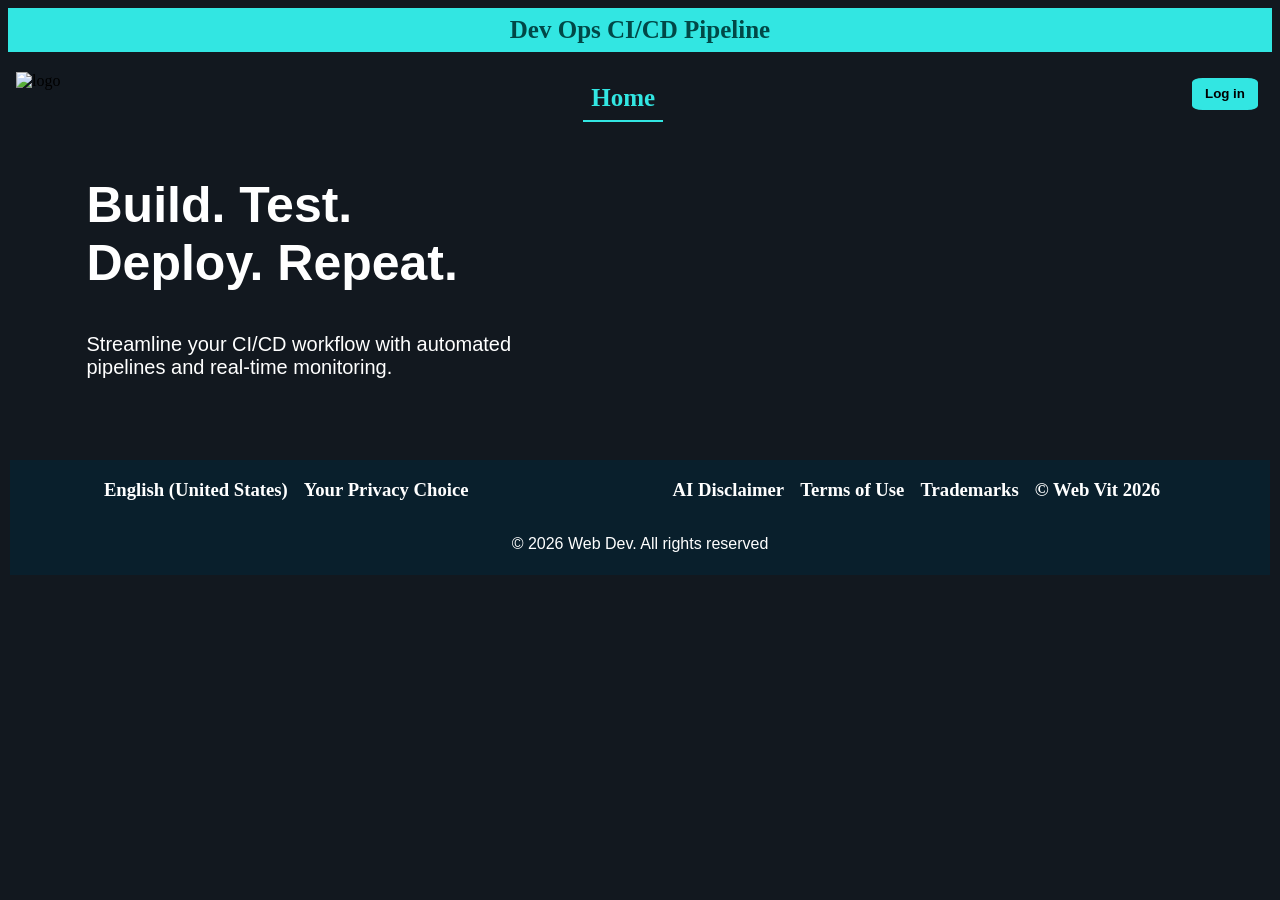
==== commit 0c50da07: "dashboarding noel0144" ====
--- a/public/index.html
+++ b/public/index.html
@@ -17,14 +17,11 @@
     <img width="100" src="https://raw.githubusercontent.com/defxharsh/logo_link/main/image%20(1).png" alt="logo" />
   </div>
   <div id="child2" class="child2">
-    <a href="#" class="nav-link" data-section="home"     onclick="showSection('home');return false;">Home</a>
-    <a href="#" class="nav-link" data-section="build"    onclick="showSection('build');return false;">Build</a>
-    <a href="#" class="nav-link" data-section="deploy"   onclick="showSection('deploy');return false;">Deploy</a>
-    <a href="#" class="nav-link" data-section="pipeline" onclick="showSection('pipeline');return false;">Pipeline</a>
-    <a href="#" class="nav-link" data-section="health"   onclick="showSection('health');return false;">Health</a>
-    <a href="#" class="nav-link" data-section="fetch"    onclick="showSection('fetch');return false;">Fetch Repo</a>
-  </div>
-  <div id="child3"><!-- filled by JS --></div>
+    <a href="#" class="nav-link" data-section="home" onclick="showSection('home');return false;">Home</a>
+    <a href="#" class="nav-link nav-auth" data-section="dashboard" onclick="showSection('dashboard');return false;" style="display:none">Dashboard</a>
+    <a href="#" class="nav-link nav-auth" data-section="fetch" onclick="showSection('fetch');return false;" style="display:none">Fetch Repo</a>
+  </div>
+  <div id="child3"></div>
 </nav>
 
 <!-- ===== HOME ===== -->
@@ -40,278 +37,291 @@
   </section>
 </div>
 
-<!-- ===== BUILD ===== -->
-<div id="section-build" class="page-section">
-  <h1 class="page-heading">Build Status &amp; Performance</h1>
-  <div class="stats-row">
-    <div class="stat-card"><div class="stat-number teal" id="kpi-total">—</div><div class="stat-label">Total Builds</div></div>
-    <div class="stat-card"><div class="stat-number green" id="kpi-pass">—</div><div class="stat-label">Passed</div></div>
-    <div class="stat-card"><div class="stat-number red" id="kpi-fail">—</div><div class="stat-label">Failed</div></div>
-    <div class="stat-card"><div class="stat-number yellow" id="kpi-run">—</div><div class="stat-label">Running</div></div>
-    <div class="stat-card"><div class="stat-number teal" id="kpi-avg-dur">—</div><div class="stat-label">Avg Duration</div></div>
-  </div>
-  <div class="charts-row">
-    <div class="chart-card">
-      <div class="chart-title">Build Outcome</div>
-      <div class="chart-box small"><canvas id="buildDonutChart"></canvas></div>
-    </div>
-    <div class="chart-card">
-      <div class="chart-title">Duration Trend (seconds)</div>
-      <div class="chart-box large"><canvas id="buildBarChart"></canvas></div>
-    </div>
-  </div>
-  <div style="text-align:center;margin:8px 0 12px">
-    <button class="toggle-btn" onclick="toggleBuildDetail(this)">&#11015; View Details</button>
-  </div>
-  <div class="detail-panel" id="buildDetailPanel">
-    <div class="build-wrap">
-      <div class="card">
-        <h2>Recent Build History</h2>
-        <table class="build-table">
-          <thead><tr><th>Build</th><th>Branch</th><th>Status</th><th>Duration</th></tr></thead>
-          <tbody id="buildTableBody"></tbody>
-        </table>
-      </div>
-    </div>
-    <div class="perf-card">
-      <h2>Build Performance</h2>
-      <div class="perf-inline-grid">
-        <div class="perf-inline-item">
-          <div class="perf-inline-label"><span>Test Coverage</span><span class="teal">87%</span></div>
-          <div class="progress-track"><div class="progress-fill fill-teal" style="width:87%"></div></div>
-        </div>
-        <div class="perf-inline-item">
-          <div class="perf-inline-label"><span>Code Quality</span><span class="green">92%</span></div>
-          <div class="progress-track"><div class="progress-fill fill-green" style="width:92%"></div></div>
-        </div>
-        <div class="perf-inline-item">
-          <div class="perf-inline-label"><span>Build Success</span><span class="teal">85%</span></div>
-          <div class="progress-track"><div class="progress-fill fill-teal" style="width:85%"></div></div>
-        </div>
-        <div class="perf-inline-item">
-          <div class="perf-inline-label"><span>Deploy Freq</span><span class="yellow">68%</span></div>
-          <div class="progress-track"><div class="progress-fill fill-yellow" style="width:68%"></div></div>
-        </div>
-        <div class="perf-inline-item">
-          <div class="perf-inline-label"><span>Success Rate</span><span class="teal">85%</span></div>
-          <div class="progress-track"><div class="progress-fill fill-teal" style="width:85%"></div></div>
-        </div>
-      </div>
-    </div>
-  </div>
-</div>
-
-<!-- ===== DEPLOY ===== -->
-<div id="section-deploy" class="page-section">
-  <h1 class="page-heading">Deployment Status</h1>
-  <p class="page-sub">Monitor and manage your application deployments across environments</p>
-  <div class="stats-row">
-    <div class="stat-card"><div class="stat-number teal" id="deploy-kpi-0">3</div><div class="stat-label">Environments</div></div>
-    <div class="stat-card"><div class="stat-number green" id="deploy-kpi-1">2</div><div class="stat-label">Live</div></div>
-    <div class="stat-card"><div class="stat-number yellow" id="deploy-kpi-2">1</div><div class="stat-label">Deploying</div></div>
-    <div class="stat-card"><div class="stat-number teal" id="deploy-kpi-3">v2.4.0</div><div class="stat-label">Prod Version</div></div>
-    <div class="stat-card"><div class="stat-number teal" id="deploy-kpi-4">4m 12s</div><div class="stat-label">Avg Deploy Time</div></div>
-  </div>
-  <div class="charts-row">
-    <div class="chart-card">
-      <div class="chart-title">Deployment Outcomes</div>
-      <div class="chart-box small"><canvas id="deployDonutChart"></canvas></div>
-    </div>
-    <div class="chart-card">
-      <div class="chart-title">Deploy Duration Trend (seconds)</div>
-      <div class="chart-box large"><canvas id="deployBarChart"></canvas></div>
-    </div>
-  </div>
-  <div style="text-align:center;margin:8px 0 12px">
-    <button class="toggle-btn" onclick="toggleDeployDetail(this)">&#11015; View Details</button>
-  </div>
-  <div class="detail-panel" id="deployDetailPanel">
-    <div class="build-wrap">
-      <div class="card">
-        <h2>Recent Deployments</h2>
-        <table class="build-table cols-5">
-          <thead><tr><th>Environment</th><th>Version</th><th>Status</th><th>Duration</th><th>Timestamp</th></tr></thead>
-          <tbody id="deployTableBody"></tbody>
-        </table>
-      </div>
-    </div>
-    <div class="perf-card">
-      <h2>Deployment Performance</h2>
-      <div class="perf-inline-grid">
-        <div class="perf-inline-item">
-          <div class="perf-inline-label"><span>Success Rate</span><span class="teal">91%</span></div>
-          <div class="progress-track"><div class="progress-fill fill-teal" style="width:91%"></div></div>
-        </div>
-        <div class="perf-inline-item">
-          <div class="perf-inline-label"><span>Prod Stability</span><span class="green">100%</span></div>
-          <div class="progress-track"><div class="progress-fill fill-green" style="width:100%"></div></div>
-        </div>
-        <div class="perf-inline-item">
-          <div class="perf-inline-label"><span>Rollback Rate</span><span class="red">4%</span></div>
-          <div class="progress-track"><div class="progress-fill fill-red" style="width:4%"></div></div>
-        </div>
-        <div class="perf-inline-item">
-          <div class="perf-inline-label"><span>Deploy Freq</span><span class="yellow">68%</span></div>
-          <div class="progress-track"><div class="progress-fill fill-yellow" style="width:68%"></div></div>
-        </div>
-        <div class="perf-inline-item">
-          <div class="perf-inline-label"><span>QA Pass Rate</span><span class="green">100%</span></div>
-          <div class="progress-track"><div class="progress-fill fill-green" style="width:100%"></div></div>
-        </div>
-      </div>
-    </div>
-  </div>
-</div>
-
-<!-- ===== PIPELINE ===== -->
-<div id="section-pipeline" class="page-section">
-  <h1 class="page-heading">Pipeline Status</h1>
-  <p class="page-sub">Track recent pipeline runs, stage-by-stage progress, and execution metrics across all branches</p>
-  <div class="stats-row">
-    <div class="stat-card"><div class="stat-number teal" id="pipeline-kpi-0">284</div><div class="stat-label">Total Runs (30d)</div></div>
-    <div class="stat-card"><div class="stat-number green" id="pipeline-kpi-1">94.3%</div><div class="stat-label">Success Rate</div></div>
-    <div class="stat-card"><div class="stat-number red" id="pipeline-kpi-2">16</div><div class="stat-label">Failed Runs</div></div>
-    <div class="stat-card"><div class="stat-number yellow" id="pipeline-kpi-3">1</div><div class="stat-label">Running Now</div></div>
-    <div class="stat-card"><div class="stat-number teal">6m 42s</div><div class="stat-label">Avg Duration</div></div>
-  </div>
-  <div class="charts-row">
-    <div class="chart-card">
-      <div class="chart-title">Run Outcomes</div>
-      <div class="chart-box small"><canvas id="pipelineDonutChart"></canvas></div>
-    </div>
-    <div class="chart-card">
-      <div class="chart-title">Stage Failure Rate (%)</div>
-      <div class="chart-box large"><canvas id="pipelineBarChart"></canvas></div>
-    </div>
-  </div>
-  <div class="pipeline-toggle-row">
-    <button class="toggle-btn" onclick="togglePipelinePanel('stagePanel',this,'&#11015; Stage Breakdown','&#11014; Stage Breakdown')">&#11015; Stage Breakdown</button>
-    <button class="toggle-btn toggle-btn-runs" onclick="togglePipelinePanel('runsPanel',this,'&#11015; Pipeline Runs','&#11014; Pipeline Runs')">&#11015; Pipeline Runs <span class="run-badge running-badge">1 Live</span></button>
-    <button class="toggle-btn toggle-btn-history" onclick="togglePipelinePanel('historyPanel',this,'&#11015; Full History','&#11014; Full History')">&#11015; Full History</button>
-  </div>
-  <div class="detail-panel" id="stagePanel">
-    <div class="build-wrap">
-      <div class="card">
-        <h2>Stage Failure Breakdown</h2>
-        <div class="stage-breakdown-grid" id="stageBreakdown"></div>
-      </div>
-    </div>
-    <div class="perf-card">
-      <h2>Pipeline Performance</h2>
-      <div class="perf-inline-grid">
-        <div class="perf-inline-item">
-          <div class="perf-inline-label"><span>Overall Success</span><span class="green">94.3%</span></div>
-          <div class="progress-track"><div class="progress-fill fill-green" style="width:94.3%"></div></div>
-        </div>
-        <div class="perf-inline-item">
-          <div class="perf-inline-label"><span>Build Pass Rate</span><span class="teal">97.2%</span></div>
-          <div class="progress-track"><div class="progress-fill fill-teal" style="width:97.2%"></div></div>
-        </div>
-        <div class="perf-inline-item">
-          <div class="perf-inline-label"><span>Test Pass Rate</span><span class="yellow">95.9%</span></div>
-          <div class="progress-track"><div class="progress-fill fill-yellow" style="width:95.9%"></div></div>
-        </div>
-        <div class="perf-inline-item">
-          <div class="perf-inline-label"><span>Deploy Success</span><span class="green">99.5%</span></div>
-          <div class="progress-track"><div class="progress-fill fill-green" style="width:99.5%"></div></div>
-        </div>
-        <div class="perf-inline-item">
-          <div class="perf-inline-label"><span>Security Pass</span><span class="teal">98.8%</span></div>
-          <div class="progress-track"><div class="progress-fill fill-teal" style="width:98.8%"></div></div>
-        </div>
-      </div>
-    </div>
-  </div>
-  <div class="detail-panel" id="runsPanel">
-    <div class="build-wrap">
-      <div class="card">
-        <h2>Recent Pipeline Runs</h2>
-        <div id="pipelineRuns"></div>
-      </div>
-    </div>
-  </div>
-  <div class="detail-panel" id="historyPanel">
-    <div class="build-wrap">
-      <div class="card">
-        <h2>Pipeline History</h2>
-        <table class="build-table">
-          <thead><tr><th>Run</th><th>Branch</th><th>Status</th><th>Duration</th><th>Failed Stage</th></tr></thead>
-          <tbody id="historyTableBody"></tbody>
-        </table>
-      </div>
-    </div>
-  </div>
-</div>
-
-<!-- ===== HEALTH ===== -->
-<div id="section-health" class="page-section">
-  <h1 class="page-heading">System Health</h1>
-  <div class="stats-row">
-    <div class="stat-card"><div class="stat-number teal" id="health-kpi-0">4</div><div class="stat-label">Services</div></div>
-    <div class="stat-card"><div class="stat-number green" id="health-kpi-1">3</div><div class="stat-label">Healthy</div></div>
-    <div class="stat-card"><div class="stat-number yellow" id="health-kpi-2">1</div><div class="stat-label">Warning</div></div>
-    <div class="stat-card"><div class="stat-number red" id="health-kpi-3">0</div><div class="stat-label">Critical</div></div>
-    <div class="stat-card"><div class="stat-number teal" id="health-kpi-4">99.98%</div><div class="stat-label">Avg Uptime</div></div>
-  </div>
-  <div class="charts-row">
-    <div class="chart-card">
-      <div class="chart-title">Service Health Overview</div>
-      <div class="chart-box small"><canvas id="healthDonutChart"></canvas></div>
-    </div>
-    <div class="chart-card">
-      <div class="chart-title">Resource Utilization (%)</div>
-      <div class="chart-box large"><canvas id="healthBarChart"></canvas></div>
-    </div>
-  </div>
-  <div class="health-toggle-row">
-    <button class="toggle-btn" onclick="toggleHealthPanel('servicePanel',this)">&#11015; Service Details</button>
-    <button class="toggle-btn toggle-btn-alert" onclick="toggleHealthPanel('alertPanel',this)">&#9888; Active Alerts <span class="alert-badge">2</span></button>
-  </div>
-  <div class="detail-panel" id="servicePanel">
-    <div class="build-wrap">
-      <div class="card">
-        <h2>Service Status</h2>
-        <table class="build-table">
-          <thead><tr><th>Service</th><th>Metric</th><th>Status</th><th>Value</th></tr></thead>
-          <tbody id="serviceTableBody"></tbody>
-        </table>
-      </div>
-    </div>
-    <div class="perf-card">
-      <h2>Infrastructure Performance</h2>
-      <div class="perf-inline-grid">
-        <div class="perf-inline-item">
-          <div class="perf-inline-label"><span>API Uptime</span><span class="teal">99.98%</span></div>
-          <div class="progress-track"><div class="progress-fill fill-teal" style="width:99.98%"></div></div>
-        </div>
-        <div class="perf-inline-item">
-          <div class="perf-inline-label"><span>DB CPU Usage</span><span class="green">12.5%</span></div>
-          <div class="progress-track"><div class="progress-fill fill-green" style="width:12.5%"></div></div>
-        </div>
-        <div class="perf-inline-item">
-          <div class="perf-inline-label"><span>Auth Response</span><span class="teal">18ms</span></div>
-          <div class="progress-track"><div class="progress-fill fill-teal" style="width:90%"></div></div>
-        </div>
-        <div class="perf-inline-item">
-          <div class="perf-inline-label"><span>Cache Memory</span><span class="yellow">88.2%</span></div>
-          <div class="progress-track"><div class="progress-fill fill-yellow" style="width:88.2%"></div></div>
-        </div>
-        <div class="perf-inline-item">
-          <div class="perf-inline-label"><span>Overall Health</span><span class="green">94%</span></div>
-          <div class="progress-track"><div class="progress-fill fill-green" style="width:94%"></div></div>
-        </div>
-      </div>
-    </div>
-  </div>
-  <div class="detail-panel" id="alertPanel">
-    <div class="build-wrap">
-      <div class="card">
-        <h2>Active Alerts</h2>
-        <div id="alertList"></div>
-      </div>
-    </div>
-  </div>
-</div>
+<!-- ===== DASHBOARD (tabbed) ===== -->
+<div id="section-dashboard" class="page-section">
+
+  <!-- Tab buttons -->
+  <div class="dash-tab-row">
+    <button class="dash-tab active-tab" onclick="switchTab('build',this)">Build</button>
+    <button class="dash-tab" onclick="switchTab('deploy',this)">Deploy</button>
+    <button class="dash-tab" onclick="switchTab('pipeline',this)">Pipeline</button>
+    <button class="dash-tab" onclick="switchTab('health',this)">Health</button>
+  </div>
+
+  <!-- BUILD TAB -->
+  <div id="tab-build" class="dash-tab-content active-tab-content">
+    <h1 class="page-heading">Build Status &amp; Performance</h1>
+    <div class="stats-row">
+      <div class="stat-card"><div class="stat-number teal" id="kpi-total">—</div><div class="stat-label">Total Builds</div></div>
+      <div class="stat-card"><div class="stat-number green" id="kpi-pass">—</div><div class="stat-label">Passed</div></div>
+      <div class="stat-card"><div class="stat-number red" id="kpi-fail">—</div><div class="stat-label">Failed</div></div>
+      <div class="stat-card"><div class="stat-number yellow" id="kpi-run">—</div><div class="stat-label">Running</div></div>
+      <div class="stat-card"><div class="stat-number teal" id="kpi-avg-dur">—</div><div class="stat-label">Avg Duration</div></div>
+    </div>
+    <div class="charts-row">
+      <div class="chart-card">
+        <div class="chart-title">Build Outcome</div>
+        <div class="chart-box small"><canvas id="buildDonutChart"></canvas></div>
+      </div>
+      <div class="chart-card">
+        <div class="chart-title">Duration Trend (seconds)</div>
+        <div class="chart-box large"><canvas id="buildBarChart"></canvas></div>
+      </div>
+    </div>
+    <div style="text-align:center;margin:6px 0 10px">
+      <button class="toggle-btn" onclick="toggleBuildDetail(this)">&#11015; View Details</button>
+    </div>
+    <div class="detail-panel" id="buildDetailPanel">
+      <div class="build-wrap">
+        <div class="card">
+          <h2>Recent Build History</h2>
+          <table class="build-table">
+            <thead><tr><th>Build</th><th>Branch</th><th>Status</th><th>Duration</th></tr></thead>
+            <tbody id="buildTableBody"></tbody>
+          </table>
+        </div>
+      </div>
+      <div class="perf-card">
+        <h2>Build Performance</h2>
+        <div class="perf-inline-grid">
+          <div class="perf-inline-item">
+            <div class="perf-inline-label"><span>Test Coverage</span><span class="teal">87%</span></div>
+            <div class="progress-track"><div class="progress-fill fill-teal" style="width:87%"></div></div>
+          </div>
+          <div class="perf-inline-item">
+            <div class="perf-inline-label"><span>Code Quality</span><span class="green">92%</span></div>
+            <div class="progress-track"><div class="progress-fill fill-green" style="width:92%"></div></div>
+          </div>
+          <div class="perf-inline-item">
+            <div class="perf-inline-label"><span>Build Success</span><span class="teal">85%</span></div>
+            <div class="progress-track"><div class="progress-fill fill-teal" style="width:85%"></div></div>
+          </div>
+          <div class="perf-inline-item">
+            <div class="perf-inline-label"><span>Deploy Freq</span><span class="yellow">68%</span></div>
+            <div class="progress-track"><div class="progress-fill fill-yellow" style="width:68%"></div></div>
+          </div>
+          <div class="perf-inline-item">
+            <div class="perf-inline-label"><span>Success Rate</span><span class="teal">85%</span></div>
+            <div class="progress-track"><div class="progress-fill fill-teal" style="width:85%"></div></div>
+          </div>
+        </div>
+      </div>
+    </div>
+  </div>
+
+  <!-- DEPLOY TAB -->
+  <div id="tab-deploy" class="dash-tab-content">
+    <h1 class="page-heading">Deployment Status</h1>
+    <p class="page-sub">Monitor and manage your application deployments across environments</p>
+    <div class="stats-row">
+      <div class="stat-card"><div class="stat-number teal" id="deploy-kpi-0">3</div><div class="stat-label">Environments</div></div>
+      <div class="stat-card"><div class="stat-number green" id="deploy-kpi-1">2</div><div class="stat-label">Live</div></div>
+      <div class="stat-card"><div class="stat-number yellow" id="deploy-kpi-2">1</div><div class="stat-label">Deploying</div></div>
+      <div class="stat-card"><div class="stat-number teal" id="deploy-kpi-3">v2.4.0</div><div class="stat-label">Prod Version</div></div>
+      <div class="stat-card"><div class="stat-number teal" id="deploy-kpi-4">4m 12s</div><div class="stat-label">Avg Deploy Time</div></div>
+    </div>
+    <div class="charts-row">
+      <div class="chart-card">
+        <div class="chart-title">Deployment Outcomes</div>
+        <div class="chart-box small"><canvas id="deployDonutChart"></canvas></div>
+      </div>
+      <div class="chart-card">
+        <div class="chart-title">Deploy Duration Trend (seconds)</div>
+        <div class="chart-box large"><canvas id="deployBarChart"></canvas></div>
+      </div>
+    </div>
+    <div style="text-align:center;margin:6px 0 10px">
+      <button class="toggle-btn" onclick="toggleDeployDetail(this)">&#11015; View Details</button>
+    </div>
+    <div class="detail-panel" id="deployDetailPanel">
+      <div class="build-wrap">
+        <div class="card">
+          <h2>Recent Deployments</h2>
+          <table class="build-table cols-5">
+            <thead><tr><th>Environment</th><th>Version</th><th>Status</th><th>Duration</th><th>Timestamp</th></tr></thead>
+            <tbody id="deployTableBody"></tbody>
+          </table>
+        </div>
+      </div>
+      <div class="perf-card">
+        <h2>Deployment Performance</h2>
+        <div class="perf-inline-grid">
+          <div class="perf-inline-item">
+            <div class="perf-inline-label"><span>Success Rate</span><span class="teal">91%</span></div>
+            <div class="progress-track"><div class="progress-fill fill-teal" style="width:91%"></div></div>
+          </div>
+          <div class="perf-inline-item">
+            <div class="perf-inline-label"><span>Prod Stability</span><span class="green">100%</span></div>
+            <div class="progress-track"><div class="progress-fill fill-green" style="width:100%"></div></div>
+          </div>
+          <div class="perf-inline-item">
+            <div class="perf-inline-label"><span>Rollback Rate</span><span class="red">4%</span></div>
+            <div class="progress-track"><div class="progress-fill fill-red" style="width:4%"></div></div>
+          </div>
+          <div class="perf-inline-item">
+            <div class="perf-inline-label"><span>Deploy Freq</span><span class="yellow">68%</span></div>
+            <div class="progress-track"><div class="progress-fill fill-yellow" style="width:68%"></div></div>
+          </div>
+          <div class="perf-inline-item">
+            <div class="perf-inline-label"><span>QA Pass Rate</span><span class="green">100%</span></div>
+            <div class="progress-track"><div class="progress-fill fill-green" style="width:100%"></div></div>
+          </div>
+        </div>
+      </div>
+    </div>
+  </div>
+
+  <!-- PIPELINE TAB -->
+  <div id="tab-pipeline" class="dash-tab-content">
+    <h1 class="page-heading">Pipeline Status</h1>
+    <p class="page-sub">Track recent pipeline runs, stage-by-stage progress, and execution metrics across all branches</p>
+    <div class="stats-row">
+      <div class="stat-card"><div class="stat-number teal" id="pipeline-kpi-0">284</div><div class="stat-label">Total Runs (30d)</div></div>
+      <div class="stat-card"><div class="stat-number green" id="pipeline-kpi-1">94.3%</div><div class="stat-label">Success Rate</div></div>
+      <div class="stat-card"><div class="stat-number red" id="pipeline-kpi-2">16</div><div class="stat-label">Failed Runs</div></div>
+      <div class="stat-card"><div class="stat-number yellow" id="pipeline-kpi-3">1</div><div class="stat-label">Running Now</div></div>
+      <div class="stat-card"><div class="stat-number teal">6m 42s</div><div class="stat-label">Avg Duration</div></div>
+    </div>
+    <div class="charts-row">
+      <div class="chart-card">
+        <div class="chart-title">Run Outcomes</div>
+        <div class="chart-box small"><canvas id="pipelineDonutChart"></canvas></div>
+      </div>
+      <div class="chart-card">
+        <div class="chart-title">Stage Failure Rate (%)</div>
+        <div class="chart-box large"><canvas id="pipelineBarChart"></canvas></div>
+      </div>
+    </div>
+    <div class="pipeline-toggle-row">
+      <button class="toggle-btn" onclick="togglePipelinePanel('stagePanel',this,'&#11015; Stage Breakdown','&#11014; Stage Breakdown')">&#11015; Stage Breakdown</button>
+      <button class="toggle-btn toggle-btn-runs" onclick="togglePipelinePanel('runsPanel',this,'&#11015; Pipeline Runs','&#11014; Pipeline Runs')">&#11015; Pipeline Runs <span class="run-badge running-badge">1 Live</span></button>
+      <button class="toggle-btn toggle-btn-history" onclick="togglePipelinePanel('historyPanel',this,'&#11015; Full History','&#11014; Full History')">&#11015; Full History</button>
+    </div>
+    <div class="detail-panel" id="stagePanel">
+      <div class="build-wrap">
+        <div class="card">
+          <h2>Stage Failure Breakdown</h2>
+          <div class="stage-breakdown-grid" id="stageBreakdown"></div>
+        </div>
+      </div>
+      <div class="perf-card">
+        <h2>Pipeline Performance</h2>
+        <div class="perf-inline-grid">
+          <div class="perf-inline-item">
+            <div class="perf-inline-label"><span>Overall Success</span><span class="green">94.3%</span></div>
+            <div class="progress-track"><div class="progress-fill fill-green" style="width:94.3%"></div></div>
+          </div>
+          <div class="perf-inline-item">
+            <div class="perf-inline-label"><span>Build Pass Rate</span><span class="teal">97.2%</span></div>
+            <div class="progress-track"><div class="progress-fill fill-teal" style="width:97.2%"></div></div>
+          </div>
+          <div class="perf-inline-item">
+            <div class="perf-inline-label"><span>Test Pass Rate</span><span class="yellow">95.9%</span></div>
+            <div class="progress-track"><div class="progress-fill fill-yellow" style="width:95.9%"></div></div>
+          </div>
+          <div class="perf-inline-item">
+            <div class="perf-inline-label"><span>Deploy Success</span><span class="green">99.5%</span></div>
+            <div class="progress-track"><div class="progress-fill fill-green" style="width:99.5%"></div></div>
+          </div>
+          <div class="perf-inline-item">
+            <div class="perf-inline-label"><span>Security Pass</span><span class="teal">98.8%</span></div>
+            <div class="progress-track"><div class="progress-fill fill-teal" style="width:98.8%"></div></div>
+          </div>
+        </div>
+      </div>
+    </div>
+    <div class="detail-panel" id="runsPanel">
+      <div class="build-wrap">
+        <div class="card">
+          <h2>Recent Pipeline Runs</h2>
+          <div id="pipelineRuns"></div>
+        </div>
+      </div>
+    </div>
+    <div class="detail-panel" id="historyPanel">
+      <div class="build-wrap">
+        <div class="card">
+          <h2>Pipeline History</h2>
+          <table class="build-table">
+            <thead><tr><th>Run</th><th>Branch</th><th>Status</th><th>Duration</th><th>Failed Stage</th></tr></thead>
+            <tbody id="historyTableBody"></tbody>
+          </table>
+        </div>
+      </div>
+    </div>
+  </div>
+
+  <!-- HEALTH TAB -->
+  <div id="tab-health" class="dash-tab-content">
+    <h1 class="page-heading">System Health</h1>
+    <div class="stats-row">
+      <div class="stat-card"><div class="stat-number teal" id="health-kpi-0">4</div><div class="stat-label">Services</div></div>
+      <div class="stat-card"><div class="stat-number green" id="health-kpi-1">3</div><div class="stat-label">Healthy</div></div>
+      <div class="stat-card"><div class="stat-number yellow" id="health-kpi-2">1</div><div class="stat-label">Warning</div></div>
+      <div class="stat-card"><div class="stat-number red" id="health-kpi-3">0</div><div class="stat-label">Critical</div></div>
+      <div class="stat-card"><div class="stat-number teal" id="health-kpi-4">99.98%</div><div class="stat-label">Avg Uptime</div></div>
+    </div>
+    <div class="charts-row">
+      <div class="chart-card">
+        <div class="chart-title">Service Health Overview</div>
+        <div class="chart-box small"><canvas id="healthDonutChart"></canvas></div>
+      </div>
+      <div class="chart-card">
+        <div class="chart-title">Resource Utilization (%)</div>
+        <div class="chart-box large"><canvas id="healthBarChart"></canvas></div>
+      </div>
+    </div>
+    <div class="health-toggle-row">
+      <button class="toggle-btn" onclick="toggleHealthPanel('servicePanel',this)">&#11015; Service Details</button>
+      <button class="toggle-btn toggle-btn-alert" onclick="toggleHealthPanel('alertPanel',this)">&#9888; Active Alerts <span class="alert-badge">2</span></button>
+    </div>
+    <div class="detail-panel" id="servicePanel">
+      <div class="build-wrap">
+        <div class="card">
+          <h2>Service Status</h2>
+          <table class="build-table">
+            <thead><tr><th>Service</th><th>Metric</th><th>Status</th><th>Value</th></tr></thead>
+            <tbody id="serviceTableBody"></tbody>
+          </table>
+        </div>
+      </div>
+      <div class="perf-card">
+        <h2>Infrastructure Performance</h2>
+        <div class="perf-inline-grid">
+          <div class="perf-inline-item">
+            <div class="perf-inline-label"><span>API Uptime</span><span class="teal">99.98%</span></div>
+            <div class="progress-track"><div class="progress-fill fill-teal" style="width:99.98%"></div></div>
+          </div>
+          <div class="perf-inline-item">
+            <div class="perf-inline-label"><span>DB CPU Usage</span><span class="green">12.5%</span></div>
+            <div class="progress-track"><div class="progress-fill fill-green" style="width:12.5%"></div></div>
+          </div>
+          <div class="perf-inline-item">
+            <div class="perf-inline-label"><span>Auth Response</span><span class="teal">18ms</span></div>
+            <div class="progress-track"><div class="progress-fill fill-teal" style="width:90%"></div></div>
+          </div>
+          <div class="perf-inline-item">
+            <div class="perf-inline-label"><span>Cache Memory</span><span class="yellow">88.2%</span></div>
+            <div class="progress-track"><div class="progress-fill fill-yellow" style="width:88.2%"></div></div>
+          </div>
+          <div class="perf-inline-item">
+            <div class="perf-inline-label"><span>Overall Health</span><span class="green">94%</span></div>
+            <div class="progress-track"><div class="progress-fill fill-green" style="width:94%"></div></div>
+          </div>
+        </div>
+      </div>
+    </div>
+    <div class="detail-panel" id="alertPanel">
+      <div class="build-wrap">
+        <div class="card">
+          <h2>Active Alerts</h2>
+          <div id="alertList"></div>
+        </div>
+      </div>
+    </div>
+  </div>
+
+</div><!-- end section-dashboard -->
 
 <!-- ===== FETCH REPO ===== -->
 <div id="section-fetch" class="page-section">
@@ -343,11 +353,28 @@
 <script src="fetch.js"></script>
 
 <script>
-  // ===== SPA NAVIGATION =====
   window._spaInit = {};
 
+  // ── Tab switching inside the dashboard ──
+  function switchTab(name, btn) {
+    document.querySelectorAll('.dash-tab-content').forEach(t => t.classList.remove('active-tab-content'));
+    document.querySelectorAll('.dash-tab').forEach(b => b.classList.remove('active-tab'));
+    document.getElementById('tab-' + name).classList.add('active-tab-content');
+    btn.classList.add('active-tab');
+
+    // Lazy-init the tab's data on first open
+    if (!window._spaInit[name]) {
+      window._spaInit[name] = true;
+      if (name === 'build'    && typeof initBuild    === 'function') initBuild();
+      if (name === 'deploy'   && typeof initDeploy   === 'function') initDeploy();
+      if (name === 'pipeline' && typeof initPipeline === 'function') initPipeline();
+      if (name === 'health'   && typeof initHealth   === 'function') initHealth();
+    }
+  }
+
+  // ── Section switching (Home / Dashboard / Fetch) ──
   function showSection(name) {
-    const protected_ = ['build','deploy','pipeline','health','fetch'];
+    const protected_ = ['dashboard', 'fetch'];
     if (protected_.includes(name) && !localStorage.getItem('githubUser')) {
       window.location.href = 'login.html';
       return;
@@ -358,29 +385,31 @@
     const lnk = document.querySelector(`#child2 .nav-link[data-section="${name}"]`);
     if (lnk) lnk.classList.add('nav-active');
 
-    if (!window._spaInit[name]) {
-      window._spaInit[name] = true;
-      if (name === 'build'    && typeof initBuild    === 'function') initBuild();
-      if (name === 'deploy'   && typeof initDeploy   === 'function') initDeploy();
-      if (name === 'pipeline' && typeof initPipeline === 'function') initPipeline();
-      if (name === 'health'   && typeof initHealth   === 'function') initHealth();
+    // When entering dashboard, lazy-init the default (build) tab
+    if (name === 'dashboard' && !window._spaInit['build']) {
+      window._spaInit['build'] = true;
+      if (typeof initBuild === 'function') initBuild();
     }
   }
 
   document.addEventListener('DOMContentLoaded', () => {
-    const user = localStorage.getItem('githubUser');
+    const user   = localStorage.getItem('githubUser');
     const child3 = document.getElementById('child3');
+
     if (user) {
       const ud = JSON.parse(user);
+      // Show protected nav links
+      document.querySelectorAll('.nav-auth').forEach(el => el.style.display = '');
       child3.innerHTML = `
         <span style="color:white;font-weight:bold;margin-right:15px;">Hi, ${ud.login}</span>
-        <button class="btn" style="background-color:#32e6e2;width:auto;padding:0 10px;" onclick="showSection('fetch')">Dashboard</button>
         <button class="btn" style="background-color:#ff4d4d;width:auto;padding:0 10px;" onclick="logout()">Log out</button>`;
     } else {
       child3.innerHTML = '<a href="login.html"><button id="btn1" class="btn">Log in</button></a>';
     }
+
     const params = new URLSearchParams(window.location.search);
-    showSection(params.get('section') || 'home');
+    const target = params.get('section') || 'home';
+    showSection(target);
   });
 </script>
 
--- a/public/style.css
+++ b/public/style.css
@@ -1609,4 +1609,51 @@
 
 /* Slightly tighter toggle rows */
 .health-toggle-row,
-.pipeline-toggle-row { margin: 6px 0 14px; }+.pipeline-toggle-row { margin: 6px 0 14px; }
+/* ===== SPA core ===== */
+.page-section         { display: none; }
+.page-section.active  { display: block; }
+
+/* ===== Dashboard tabs ===== */
+.dash-tab-row {
+  display: flex;
+  gap: 8px;
+  padding: 10px 24px 0;
+  border-bottom: 2px solid #2a3a50;
+  margin-bottom: 10px;
+}
+.dash-tab {
+  background: none;
+  border: none;
+  border-bottom: 3px solid transparent;
+  color: #aaa;
+  font-size: 15px;
+  font-weight: 700;
+  padding: 8px 22px;
+  cursor: pointer;
+  margin-bottom: -2px;
+  transition: color 0.2s, border-color 0.2s;
+}
+.dash-tab:hover       { color: #32e6e2; }
+.dash-tab.active-tab  { color: #32e6e2; border-bottom-color: #32e6e2; }
+
+.dash-tab-content              { display: none; }
+.dash-tab-content.active-tab-content { display: block; }
+
+/* ===== Active nav link ===== */
+.nav-active {
+  color: #32e6e2 !important;
+  border-bottom: 2px solid #32e6e2;
+  padding-bottom: 4px;
+}
+
+/* ===== Condense cards and charts to reduce scrolling ===== */
+.stat-card    { padding: 8px 16px; min-width: 110px; }
+.stat-number  { font-size: 24px; margin-bottom: 3px; }
+.stat-label   { font-size: 11px; }
+.stats-row    { gap: 10px; margin-bottom: 10px; padding: 0 20px; }
+.page-heading { font-size: 22px; margin: 10px 0 2px; }
+.page-sub     { font-size: 13px; margin-bottom: 8px; }
+.chart-box.small { width: 190px; height: 175px; }
+.chart-box.large { height: 175px; }
+.charts-row   { margin-bottom: 8px; padding: 0 20px; gap: 16px; }
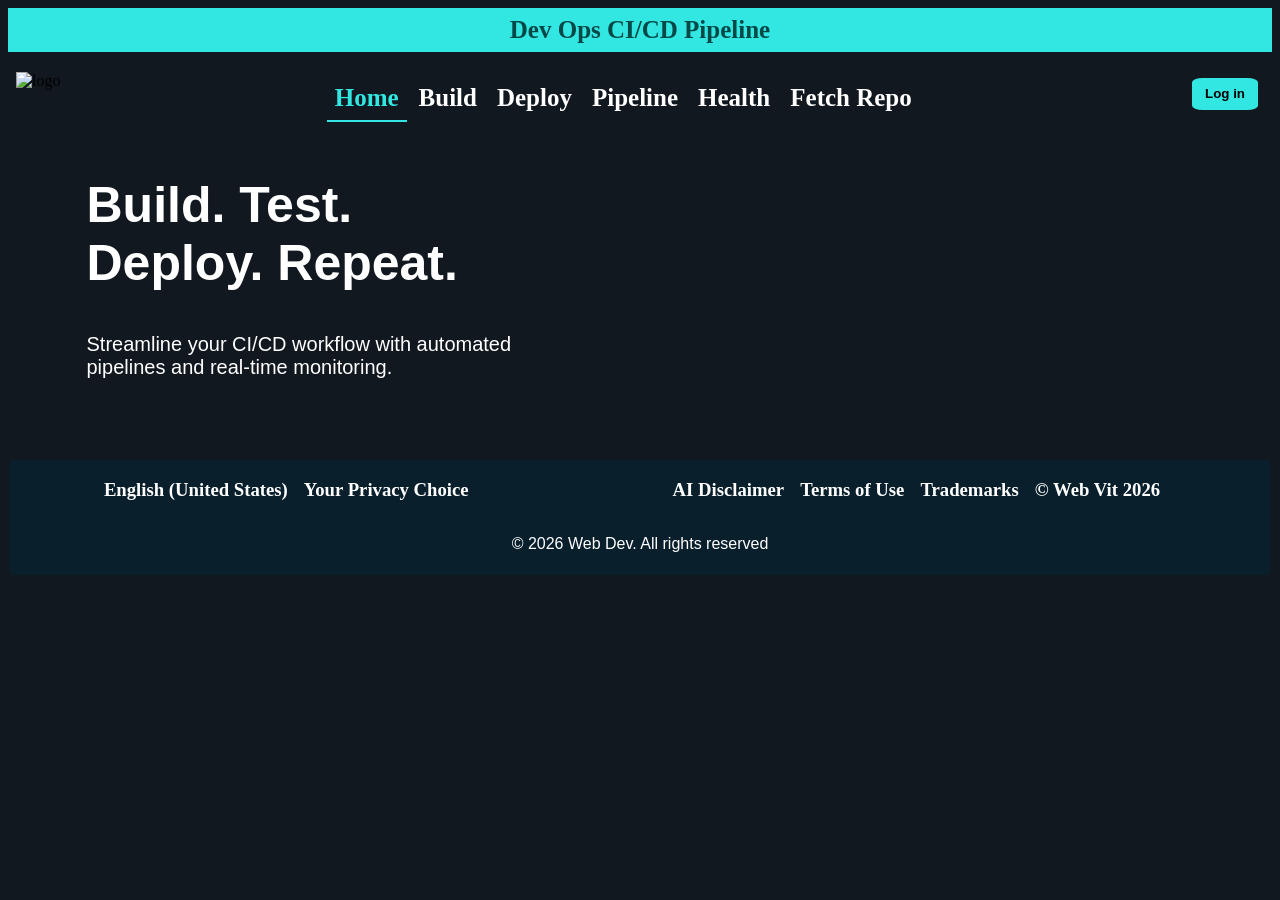
==== commit ccae1d9d: "Revert "dashboarding noel0144" This reverts commit 0c50da07601d0bc6ab13c52f0e6e9bc42062d160." ====
--- a/public/index.html
+++ b/public/index.html
@@ -17,11 +17,14 @@
     <img width="100" src="https://raw.githubusercontent.com/defxharsh/logo_link/main/image%20(1).png" alt="logo" />
   </div>
   <div id="child2" class="child2">
-    <a href="#" class="nav-link" data-section="home" onclick="showSection('home');return false;">Home</a>
-    <a href="#" class="nav-link nav-auth" data-section="dashboard" onclick="showSection('dashboard');return false;" style="display:none">Dashboard</a>
-    <a href="#" class="nav-link nav-auth" data-section="fetch" onclick="showSection('fetch');return false;" style="display:none">Fetch Repo</a>
-  </div>
-  <div id="child3"></div>
+    <a href="#" class="nav-link" data-section="home"     onclick="showSection('home');return false;">Home</a>
+    <a href="#" class="nav-link" data-section="build"    onclick="showSection('build');return false;">Build</a>
+    <a href="#" class="nav-link" data-section="deploy"   onclick="showSection('deploy');return false;">Deploy</a>
+    <a href="#" class="nav-link" data-section="pipeline" onclick="showSection('pipeline');return false;">Pipeline</a>
+    <a href="#" class="nav-link" data-section="health"   onclick="showSection('health');return false;">Health</a>
+    <a href="#" class="nav-link" data-section="fetch"    onclick="showSection('fetch');return false;">Fetch Repo</a>
+  </div>
+  <div id="child3"><!-- filled by JS --></div>
 </nav>
 
 <!-- ===== HOME ===== -->
@@ -37,291 +40,278 @@
   </section>
 </div>
 
-<!-- ===== DASHBOARD (tabbed) ===== -->
-<div id="section-dashboard" class="page-section">
-
-  <!-- Tab buttons -->
-  <div class="dash-tab-row">
-    <button class="dash-tab active-tab" onclick="switchTab('build',this)">Build</button>
-    <button class="dash-tab" onclick="switchTab('deploy',this)">Deploy</button>
-    <button class="dash-tab" onclick="switchTab('pipeline',this)">Pipeline</button>
-    <button class="dash-tab" onclick="switchTab('health',this)">Health</button>
-  </div>
-
-  <!-- BUILD TAB -->
-  <div id="tab-build" class="dash-tab-content active-tab-content">
-    <h1 class="page-heading">Build Status &amp; Performance</h1>
-    <div class="stats-row">
-      <div class="stat-card"><div class="stat-number teal" id="kpi-total">—</div><div class="stat-label">Total Builds</div></div>
-      <div class="stat-card"><div class="stat-number green" id="kpi-pass">—</div><div class="stat-label">Passed</div></div>
-      <div class="stat-card"><div class="stat-number red" id="kpi-fail">—</div><div class="stat-label">Failed</div></div>
-      <div class="stat-card"><div class="stat-number yellow" id="kpi-run">—</div><div class="stat-label">Running</div></div>
-      <div class="stat-card"><div class="stat-number teal" id="kpi-avg-dur">—</div><div class="stat-label">Avg Duration</div></div>
-    </div>
-    <div class="charts-row">
-      <div class="chart-card">
-        <div class="chart-title">Build Outcome</div>
-        <div class="chart-box small"><canvas id="buildDonutChart"></canvas></div>
-      </div>
-      <div class="chart-card">
-        <div class="chart-title">Duration Trend (seconds)</div>
-        <div class="chart-box large"><canvas id="buildBarChart"></canvas></div>
-      </div>
-    </div>
-    <div style="text-align:center;margin:6px 0 10px">
-      <button class="toggle-btn" onclick="toggleBuildDetail(this)">&#11015; View Details</button>
-    </div>
-    <div class="detail-panel" id="buildDetailPanel">
-      <div class="build-wrap">
-        <div class="card">
-          <h2>Recent Build History</h2>
-          <table class="build-table">
-            <thead><tr><th>Build</th><th>Branch</th><th>Status</th><th>Duration</th></tr></thead>
-            <tbody id="buildTableBody"></tbody>
-          </table>
-        </div>
-      </div>
-      <div class="perf-card">
-        <h2>Build Performance</h2>
-        <div class="perf-inline-grid">
-          <div class="perf-inline-item">
-            <div class="perf-inline-label"><span>Test Coverage</span><span class="teal">87%</span></div>
-            <div class="progress-track"><div class="progress-fill fill-teal" style="width:87%"></div></div>
-          </div>
-          <div class="perf-inline-item">
-            <div class="perf-inline-label"><span>Code Quality</span><span class="green">92%</span></div>
-            <div class="progress-track"><div class="progress-fill fill-green" style="width:92%"></div></div>
-          </div>
-          <div class="perf-inline-item">
-            <div class="perf-inline-label"><span>Build Success</span><span class="teal">85%</span></div>
-            <div class="progress-track"><div class="progress-fill fill-teal" style="width:85%"></div></div>
-          </div>
-          <div class="perf-inline-item">
-            <div class="perf-inline-label"><span>Deploy Freq</span><span class="yellow">68%</span></div>
-            <div class="progress-track"><div class="progress-fill fill-yellow" style="width:68%"></div></div>
-          </div>
-          <div class="perf-inline-item">
-            <div class="perf-inline-label"><span>Success Rate</span><span class="teal">85%</span></div>
-            <div class="progress-track"><div class="progress-fill fill-teal" style="width:85%"></div></div>
-          </div>
-        </div>
-      </div>
-    </div>
-  </div>
-
-  <!-- DEPLOY TAB -->
-  <div id="tab-deploy" class="dash-tab-content">
-    <h1 class="page-heading">Deployment Status</h1>
-    <p class="page-sub">Monitor and manage your application deployments across environments</p>
-    <div class="stats-row">
-      <div class="stat-card"><div class="stat-number teal" id="deploy-kpi-0">3</div><div class="stat-label">Environments</div></div>
-      <div class="stat-card"><div class="stat-number green" id="deploy-kpi-1">2</div><div class="stat-label">Live</div></div>
-      <div class="stat-card"><div class="stat-number yellow" id="deploy-kpi-2">1</div><div class="stat-label">Deploying</div></div>
-      <div class="stat-card"><div class="stat-number teal" id="deploy-kpi-3">v2.4.0</div><div class="stat-label">Prod Version</div></div>
-      <div class="stat-card"><div class="stat-number teal" id="deploy-kpi-4">4m 12s</div><div class="stat-label">Avg Deploy Time</div></div>
-    </div>
-    <div class="charts-row">
-      <div class="chart-card">
-        <div class="chart-title">Deployment Outcomes</div>
-        <div class="chart-box small"><canvas id="deployDonutChart"></canvas></div>
-      </div>
-      <div class="chart-card">
-        <div class="chart-title">Deploy Duration Trend (seconds)</div>
-        <div class="chart-box large"><canvas id="deployBarChart"></canvas></div>
-      </div>
-    </div>
-    <div style="text-align:center;margin:6px 0 10px">
-      <button class="toggle-btn" onclick="toggleDeployDetail(this)">&#11015; View Details</button>
-    </div>
-    <div class="detail-panel" id="deployDetailPanel">
-      <div class="build-wrap">
-        <div class="card">
-          <h2>Recent Deployments</h2>
-          <table class="build-table cols-5">
-            <thead><tr><th>Environment</th><th>Version</th><th>Status</th><th>Duration</th><th>Timestamp</th></tr></thead>
-            <tbody id="deployTableBody"></tbody>
-          </table>
-        </div>
-      </div>
-      <div class="perf-card">
-        <h2>Deployment Performance</h2>
-        <div class="perf-inline-grid">
-          <div class="perf-inline-item">
-            <div class="perf-inline-label"><span>Success Rate</span><span class="teal">91%</span></div>
-            <div class="progress-track"><div class="progress-fill fill-teal" style="width:91%"></div></div>
-          </div>
-          <div class="perf-inline-item">
-            <div class="perf-inline-label"><span>Prod Stability</span><span class="green">100%</span></div>
-            <div class="progress-track"><div class="progress-fill fill-green" style="width:100%"></div></div>
-          </div>
-          <div class="perf-inline-item">
-            <div class="perf-inline-label"><span>Rollback Rate</span><span class="red">4%</span></div>
-            <div class="progress-track"><div class="progress-fill fill-red" style="width:4%"></div></div>
-          </div>
-          <div class="perf-inline-item">
-            <div class="perf-inline-label"><span>Deploy Freq</span><span class="yellow">68%</span></div>
-            <div class="progress-track"><div class="progress-fill fill-yellow" style="width:68%"></div></div>
-          </div>
-          <div class="perf-inline-item">
-            <div class="perf-inline-label"><span>QA Pass Rate</span><span class="green">100%</span></div>
-            <div class="progress-track"><div class="progress-fill fill-green" style="width:100%"></div></div>
-          </div>
-        </div>
-      </div>
-    </div>
-  </div>
-
-  <!-- PIPELINE TAB -->
-  <div id="tab-pipeline" class="dash-tab-content">
-    <h1 class="page-heading">Pipeline Status</h1>
-    <p class="page-sub">Track recent pipeline runs, stage-by-stage progress, and execution metrics across all branches</p>
-    <div class="stats-row">
-      <div class="stat-card"><div class="stat-number teal" id="pipeline-kpi-0">284</div><div class="stat-label">Total Runs (30d)</div></div>
-      <div class="stat-card"><div class="stat-number green" id="pipeline-kpi-1">94.3%</div><div class="stat-label">Success Rate</div></div>
-      <div class="stat-card"><div class="stat-number red" id="pipeline-kpi-2">16</div><div class="stat-label">Failed Runs</div></div>
-      <div class="stat-card"><div class="stat-number yellow" id="pipeline-kpi-3">1</div><div class="stat-label">Running Now</div></div>
-      <div class="stat-card"><div class="stat-number teal">6m 42s</div><div class="stat-label">Avg Duration</div></div>
-    </div>
-    <div class="charts-row">
-      <div class="chart-card">
-        <div class="chart-title">Run Outcomes</div>
-        <div class="chart-box small"><canvas id="pipelineDonutChart"></canvas></div>
-      </div>
-      <div class="chart-card">
-        <div class="chart-title">Stage Failure Rate (%)</div>
-        <div class="chart-box large"><canvas id="pipelineBarChart"></canvas></div>
-      </div>
-    </div>
-    <div class="pipeline-toggle-row">
-      <button class="toggle-btn" onclick="togglePipelinePanel('stagePanel',this,'&#11015; Stage Breakdown','&#11014; Stage Breakdown')">&#11015; Stage Breakdown</button>
-      <button class="toggle-btn toggle-btn-runs" onclick="togglePipelinePanel('runsPanel',this,'&#11015; Pipeline Runs','&#11014; Pipeline Runs')">&#11015; Pipeline Runs <span class="run-badge running-badge">1 Live</span></button>
-      <button class="toggle-btn toggle-btn-history" onclick="togglePipelinePanel('historyPanel',this,'&#11015; Full History','&#11014; Full History')">&#11015; Full History</button>
-    </div>
-    <div class="detail-panel" id="stagePanel">
-      <div class="build-wrap">
-        <div class="card">
-          <h2>Stage Failure Breakdown</h2>
-          <div class="stage-breakdown-grid" id="stageBreakdown"></div>
-        </div>
-      </div>
-      <div class="perf-card">
-        <h2>Pipeline Performance</h2>
-        <div class="perf-inline-grid">
-          <div class="perf-inline-item">
-            <div class="perf-inline-label"><span>Overall Success</span><span class="green">94.3%</span></div>
-            <div class="progress-track"><div class="progress-fill fill-green" style="width:94.3%"></div></div>
-          </div>
-          <div class="perf-inline-item">
-            <div class="perf-inline-label"><span>Build Pass Rate</span><span class="teal">97.2%</span></div>
-            <div class="progress-track"><div class="progress-fill fill-teal" style="width:97.2%"></div></div>
-          </div>
-          <div class="perf-inline-item">
-            <div class="perf-inline-label"><span>Test Pass Rate</span><span class="yellow">95.9%</span></div>
-            <div class="progress-track"><div class="progress-fill fill-yellow" style="width:95.9%"></div></div>
-          </div>
-          <div class="perf-inline-item">
-            <div class="perf-inline-label"><span>Deploy Success</span><span class="green">99.5%</span></div>
-            <div class="progress-track"><div class="progress-fill fill-green" style="width:99.5%"></div></div>
-          </div>
-          <div class="perf-inline-item">
-            <div class="perf-inline-label"><span>Security Pass</span><span class="teal">98.8%</span></div>
-            <div class="progress-track"><div class="progress-fill fill-teal" style="width:98.8%"></div></div>
-          </div>
-        </div>
-      </div>
-    </div>
-    <div class="detail-panel" id="runsPanel">
-      <div class="build-wrap">
-        <div class="card">
-          <h2>Recent Pipeline Runs</h2>
-          <div id="pipelineRuns"></div>
-        </div>
-      </div>
-    </div>
-    <div class="detail-panel" id="historyPanel">
-      <div class="build-wrap">
-        <div class="card">
-          <h2>Pipeline History</h2>
-          <table class="build-table">
-            <thead><tr><th>Run</th><th>Branch</th><th>Status</th><th>Duration</th><th>Failed Stage</th></tr></thead>
-            <tbody id="historyTableBody"></tbody>
-          </table>
-        </div>
-      </div>
-    </div>
-  </div>
-
-  <!-- HEALTH TAB -->
-  <div id="tab-health" class="dash-tab-content">
-    <h1 class="page-heading">System Health</h1>
-    <div class="stats-row">
-      <div class="stat-card"><div class="stat-number teal" id="health-kpi-0">4</div><div class="stat-label">Services</div></div>
-      <div class="stat-card"><div class="stat-number green" id="health-kpi-1">3</div><div class="stat-label">Healthy</div></div>
-      <div class="stat-card"><div class="stat-number yellow" id="health-kpi-2">1</div><div class="stat-label">Warning</div></div>
-      <div class="stat-card"><div class="stat-number red" id="health-kpi-3">0</div><div class="stat-label">Critical</div></div>
-      <div class="stat-card"><div class="stat-number teal" id="health-kpi-4">99.98%</div><div class="stat-label">Avg Uptime</div></div>
-    </div>
-    <div class="charts-row">
-      <div class="chart-card">
-        <div class="chart-title">Service Health Overview</div>
-        <div class="chart-box small"><canvas id="healthDonutChart"></canvas></div>
-      </div>
-      <div class="chart-card">
-        <div class="chart-title">Resource Utilization (%)</div>
-        <div class="chart-box large"><canvas id="healthBarChart"></canvas></div>
-      </div>
-    </div>
-    <div class="health-toggle-row">
-      <button class="toggle-btn" onclick="toggleHealthPanel('servicePanel',this)">&#11015; Service Details</button>
-      <button class="toggle-btn toggle-btn-alert" onclick="toggleHealthPanel('alertPanel',this)">&#9888; Active Alerts <span class="alert-badge">2</span></button>
-    </div>
-    <div class="detail-panel" id="servicePanel">
-      <div class="build-wrap">
-        <div class="card">
-          <h2>Service Status</h2>
-          <table class="build-table">
-            <thead><tr><th>Service</th><th>Metric</th><th>Status</th><th>Value</th></tr></thead>
-            <tbody id="serviceTableBody"></tbody>
-          </table>
-        </div>
-      </div>
-      <div class="perf-card">
-        <h2>Infrastructure Performance</h2>
-        <div class="perf-inline-grid">
-          <div class="perf-inline-item">
-            <div class="perf-inline-label"><span>API Uptime</span><span class="teal">99.98%</span></div>
-            <div class="progress-track"><div class="progress-fill fill-teal" style="width:99.98%"></div></div>
-          </div>
-          <div class="perf-inline-item">
-            <div class="perf-inline-label"><span>DB CPU Usage</span><span class="green">12.5%</span></div>
-            <div class="progress-track"><div class="progress-fill fill-green" style="width:12.5%"></div></div>
-          </div>
-          <div class="perf-inline-item">
-            <div class="perf-inline-label"><span>Auth Response</span><span class="teal">18ms</span></div>
-            <div class="progress-track"><div class="progress-fill fill-teal" style="width:90%"></div></div>
-          </div>
-          <div class="perf-inline-item">
-            <div class="perf-inline-label"><span>Cache Memory</span><span class="yellow">88.2%</span></div>
-            <div class="progress-track"><div class="progress-fill fill-yellow" style="width:88.2%"></div></div>
-          </div>
-          <div class="perf-inline-item">
-            <div class="perf-inline-label"><span>Overall Health</span><span class="green">94%</span></div>
-            <div class="progress-track"><div class="progress-fill fill-green" style="width:94%"></div></div>
-          </div>
-        </div>
-      </div>
-    </div>
-    <div class="detail-panel" id="alertPanel">
-      <div class="build-wrap">
-        <div class="card">
-          <h2>Active Alerts</h2>
-          <div id="alertList"></div>
-        </div>
-      </div>
-    </div>
-  </div>
-
-</div><!-- end section-dashboard -->
+<!-- ===== BUILD ===== -->
+<div id="section-build" class="page-section">
+  <h1 class="page-heading">Build Status &amp; Performance</h1>
+  <div class="stats-row">
+    <div class="stat-card"><div class="stat-number teal" id="kpi-total">—</div><div class="stat-label">Total Builds</div></div>
+    <div class="stat-card"><div class="stat-number green" id="kpi-pass">—</div><div class="stat-label">Passed</div></div>
+    <div class="stat-card"><div class="stat-number red" id="kpi-fail">—</div><div class="stat-label">Failed</div></div>
+    <div class="stat-card"><div class="stat-number yellow" id="kpi-run">—</div><div class="stat-label">Running</div></div>
+    <div class="stat-card"><div class="stat-number teal" id="kpi-avg-dur">—</div><div class="stat-label">Avg Duration</div></div>
+  </div>
+  <div class="charts-row">
+    <div class="chart-card">
+      <div class="chart-title">Build Outcome</div>
+      <div class="chart-box small"><canvas id="buildDonutChart"></canvas></div>
+    </div>
+    <div class="chart-card">
+      <div class="chart-title">Duration Trend (seconds)</div>
+      <div class="chart-box large"><canvas id="buildBarChart"></canvas></div>
+    </div>
+  </div>
+  <div style="text-align:center;margin:8px 0 12px">
+    <button class="toggle-btn" onclick="toggleBuildDetail(this)">&#11015; View Details</button>
+  </div>
+  <div class="detail-panel" id="buildDetailPanel">
+    <div class="build-wrap">
+      <div class="card">
+        <h2>Recent Build History</h2>
+        <table class="build-table">
+          <thead><tr><th>Build</th><th>Branch</th><th>Status</th><th>Duration</th></tr></thead>
+          <tbody id="buildTableBody"></tbody>
+        </table>
+      </div>
+    </div>
+    <div class="perf-card">
+      <h2>Build Performance</h2>
+      <div class="perf-inline-grid">
+        <div class="perf-inline-item">
+          <div class="perf-inline-label"><span>Test Coverage</span><span class="teal">87%</span></div>
+          <div class="progress-track"><div class="progress-fill fill-teal" style="width:87%"></div></div>
+        </div>
+        <div class="perf-inline-item">
+          <div class="perf-inline-label"><span>Code Quality</span><span class="green">92%</span></div>
+          <div class="progress-track"><div class="progress-fill fill-green" style="width:92%"></div></div>
+        </div>
+        <div class="perf-inline-item">
+          <div class="perf-inline-label"><span>Build Success</span><span class="teal">85%</span></div>
+          <div class="progress-track"><div class="progress-fill fill-teal" style="width:85%"></div></div>
+        </div>
+        <div class="perf-inline-item">
+          <div class="perf-inline-label"><span>Deploy Freq</span><span class="yellow">68%</span></div>
+          <div class="progress-track"><div class="progress-fill fill-yellow" style="width:68%"></div></div>
+        </div>
+        <div class="perf-inline-item">
+          <div class="perf-inline-label"><span>Success Rate</span><span class="teal">85%</span></div>
+          <div class="progress-track"><div class="progress-fill fill-teal" style="width:85%"></div></div>
+        </div>
+      </div>
+    </div>
+  </div>
+</div>
+
+<!-- ===== DEPLOY ===== -->
+<div id="section-deploy" class="page-section">
+  <h1 class="page-heading">Deployment Status</h1>
+  <p class="page-sub">Monitor and manage your application deployments across environments</p>
+  <div class="stats-row">
+    <div class="stat-card"><div class="stat-number teal" id="deploy-kpi-0">3</div><div class="stat-label">Environments</div></div>
+    <div class="stat-card"><div class="stat-number green" id="deploy-kpi-1">2</div><div class="stat-label">Live</div></div>
+    <div class="stat-card"><div class="stat-number yellow" id="deploy-kpi-2">1</div><div class="stat-label">Deploying</div></div>
+    <div class="stat-card"><div class="stat-number teal" id="deploy-kpi-3">v2.4.0</div><div class="stat-label">Prod Version</div></div>
+    <div class="stat-card"><div class="stat-number teal" id="deploy-kpi-4">4m 12s</div><div class="stat-label">Avg Deploy Time</div></div>
+  </div>
+  <div class="charts-row">
+    <div class="chart-card">
+      <div class="chart-title">Deployment Outcomes</div>
+      <div class="chart-box small"><canvas id="deployDonutChart"></canvas></div>
+    </div>
+    <div class="chart-card">
+      <div class="chart-title">Deploy Duration Trend (seconds)</div>
+      <div class="chart-box large"><canvas id="deployBarChart"></canvas></div>
+    </div>
+  </div>
+  <div style="text-align:center;margin:8px 0 12px">
+    <button class="toggle-btn" onclick="toggleDeployDetail(this)">&#11015; View Details</button>
+  </div>
+  <div class="detail-panel" id="deployDetailPanel">
+    <div class="build-wrap">
+      <div class="card">
+        <h2>Recent Deployments</h2>
+        <table class="build-table cols-5">
+          <thead><tr><th>Environment</th><th>Version</th><th>Status</th><th>Duration</th><th>Timestamp</th></tr></thead>
+          <tbody id="deployTableBody"></tbody>
+        </table>
+      </div>
+    </div>
+    <div class="perf-card">
+      <h2>Deployment Performance</h2>
+      <div class="perf-inline-grid">
+        <div class="perf-inline-item">
+          <div class="perf-inline-label"><span>Success Rate</span><span class="teal">91%</span></div>
+          <div class="progress-track"><div class="progress-fill fill-teal" style="width:91%"></div></div>
+        </div>
+        <div class="perf-inline-item">
+          <div class="perf-inline-label"><span>Prod Stability</span><span class="green">100%</span></div>
+          <div class="progress-track"><div class="progress-fill fill-green" style="width:100%"></div></div>
+        </div>
+        <div class="perf-inline-item">
+          <div class="perf-inline-label"><span>Rollback Rate</span><span class="red">4%</span></div>
+          <div class="progress-track"><div class="progress-fill fill-red" style="width:4%"></div></div>
+        </div>
+        <div class="perf-inline-item">
+          <div class="perf-inline-label"><span>Deploy Freq</span><span class="yellow">68%</span></div>
+          <div class="progress-track"><div class="progress-fill fill-yellow" style="width:68%"></div></div>
+        </div>
+        <div class="perf-inline-item">
+          <div class="perf-inline-label"><span>QA Pass Rate</span><span class="green">100%</span></div>
+          <div class="progress-track"><div class="progress-fill fill-green" style="width:100%"></div></div>
+        </div>
+      </div>
+    </div>
+  </div>
+</div>
+
+<!-- ===== PIPELINE ===== -->
+<div id="section-pipeline" class="page-section">
+  <h1 class="page-heading">Pipeline Status</h1>
+  <p class="page-sub">Track recent pipeline runs, stage-by-stage progress, and execution metrics across all branches</p>
+  <div class="stats-row">
+    <div class="stat-card"><div class="stat-number teal" id="pipeline-kpi-0">284</div><div class="stat-label">Total Runs (30d)</div></div>
+    <div class="stat-card"><div class="stat-number green" id="pipeline-kpi-1">94.3%</div><div class="stat-label">Success Rate</div></div>
+    <div class="stat-card"><div class="stat-number red" id="pipeline-kpi-2">16</div><div class="stat-label">Failed Runs</div></div>
+    <div class="stat-card"><div class="stat-number yellow" id="pipeline-kpi-3">1</div><div class="stat-label">Running Now</div></div>
+    <div class="stat-card"><div class="stat-number teal">6m 42s</div><div class="stat-label">Avg Duration</div></div>
+  </div>
+  <div class="charts-row">
+    <div class="chart-card">
+      <div class="chart-title">Run Outcomes</div>
+      <div class="chart-box small"><canvas id="pipelineDonutChart"></canvas></div>
+    </div>
+    <div class="chart-card">
+      <div class="chart-title">Stage Failure Rate (%)</div>
+      <div class="chart-box large"><canvas id="pipelineBarChart"></canvas></div>
+    </div>
+  </div>
+  <div class="pipeline-toggle-row">
+    <button class="toggle-btn" onclick="togglePipelinePanel('stagePanel',this,'&#11015; Stage Breakdown','&#11014; Stage Breakdown')">&#11015; Stage Breakdown</button>
+    <button class="toggle-btn toggle-btn-runs" onclick="togglePipelinePanel('runsPanel',this,'&#11015; Pipeline Runs','&#11014; Pipeline Runs')">&#11015; Pipeline Runs <span class="run-badge running-badge">1 Live</span></button>
+    <button class="toggle-btn toggle-btn-history" onclick="togglePipelinePanel('historyPanel',this,'&#11015; Full History','&#11014; Full History')">&#11015; Full History</button>
+  </div>
+  <div class="detail-panel" id="stagePanel">
+    <div class="build-wrap">
+      <div class="card">
+        <h2>Stage Failure Breakdown</h2>
+        <div class="stage-breakdown-grid" id="stageBreakdown"></div>
+      </div>
+    </div>
+    <div class="perf-card">
+      <h2>Pipeline Performance</h2>
+      <div class="perf-inline-grid">
+        <div class="perf-inline-item">
+          <div class="perf-inline-label"><span>Overall Success</span><span class="green">94.3%</span></div>
+          <div class="progress-track"><div class="progress-fill fill-green" style="width:94.3%"></div></div>
+        </div>
+        <div class="perf-inline-item">
+          <div class="perf-inline-label"><span>Build Pass Rate</span><span class="teal">97.2%</span></div>
+          <div class="progress-track"><div class="progress-fill fill-teal" style="width:97.2%"></div></div>
+        </div>
+        <div class="perf-inline-item">
+          <div class="perf-inline-label"><span>Test Pass Rate</span><span class="yellow">95.9%</span></div>
+          <div class="progress-track"><div class="progress-fill fill-yellow" style="width:95.9%"></div></div>
+        </div>
+        <div class="perf-inline-item">
+          <div class="perf-inline-label"><span>Deploy Success</span><span class="green">99.5%</span></div>
+          <div class="progress-track"><div class="progress-fill fill-green" style="width:99.5%"></div></div>
+        </div>
+        <div class="perf-inline-item">
+          <div class="perf-inline-label"><span>Security Pass</span><span class="teal">98.8%</span></div>
+          <div class="progress-track"><div class="progress-fill fill-teal" style="width:98.8%"></div></div>
+        </div>
+      </div>
+    </div>
+  </div>
+  <div class="detail-panel" id="runsPanel">
+    <div class="build-wrap">
+      <div class="card">
+        <h2>Recent Pipeline Runs</h2>
+        <div id="pipelineRuns"></div>
+      </div>
+    </div>
+  </div>
+  <div class="detail-panel" id="historyPanel">
+    <div class="build-wrap">
+      <div class="card">
+        <h2>Pipeline History</h2>
+        <table class="build-table">
+          <thead><tr><th>Run</th><th>Branch</th><th>Status</th><th>Duration</th><th>Failed Stage</th></tr></thead>
+          <tbody id="historyTableBody"></tbody>
+        </table>
+      </div>
+    </div>
+  </div>
+</div>
+
+<!-- ===== HEALTH ===== -->
+<div id="section-health" class="page-section">
+  <h1 class="page-heading">System Health</h1>
+  <div class="stats-row">
+    <div class="stat-card"><div class="stat-number teal" id="health-kpi-0">4</div><div class="stat-label">Services</div></div>
+    <div class="stat-card"><div class="stat-number green" id="health-kpi-1">3</div><div class="stat-label">Healthy</div></div>
+    <div class="stat-card"><div class="stat-number yellow" id="health-kpi-2">1</div><div class="stat-label">Warning</div></div>
+    <div class="stat-card"><div class="stat-number red" id="health-kpi-3">0</div><div class="stat-label">Critical</div></div>
+    <div class="stat-card"><div class="stat-number teal" id="health-kpi-4">99.98%</div><div class="stat-label">Avg Uptime</div></div>
+  </div>
+  <div class="charts-row">
+    <div class="chart-card">
+      <div class="chart-title">Service Health Overview</div>
+      <div class="chart-box small"><canvas id="healthDonutChart"></canvas></div>
+    </div>
+    <div class="chart-card">
+      <div class="chart-title">Resource Utilization (%)</div>
+      <div class="chart-box large"><canvas id="healthBarChart"></canvas></div>
+    </div>
+  </div>
+  <div class="health-toggle-row">
+    <button class="toggle-btn" onclick="toggleHealthPanel('servicePanel',this)">&#11015; Service Details</button>
+    <button class="toggle-btn toggle-btn-alert" onclick="toggleHealthPanel('alertPanel',this)">&#9888; Active Alerts <span class="alert-badge">2</span></button>
+  </div>
+  <div class="detail-panel" id="servicePanel">
+    <div class="build-wrap">
+      <div class="card">
+        <h2>Service Status</h2>
+        <table class="build-table">
+          <thead><tr><th>Service</th><th>Metric</th><th>Status</th><th>Value</th></tr></thead>
+          <tbody id="serviceTableBody"></tbody>
+        </table>
+      </div>
+    </div>
+    <div class="perf-card">
+      <h2>Infrastructure Performance</h2>
+      <div class="perf-inline-grid">
+        <div class="perf-inline-item">
+          <div class="perf-inline-label"><span>API Uptime</span><span class="teal">99.98%</span></div>
+          <div class="progress-track"><div class="progress-fill fill-teal" style="width:99.98%"></div></div>
+        </div>
+        <div class="perf-inline-item">
+          <div class="perf-inline-label"><span>DB CPU Usage</span><span class="green">12.5%</span></div>
+          <div class="progress-track"><div class="progress-fill fill-green" style="width:12.5%"></div></div>
+        </div>
+        <div class="perf-inline-item">
+          <div class="perf-inline-label"><span>Auth Response</span><span class="teal">18ms</span></div>
+          <div class="progress-track"><div class="progress-fill fill-teal" style="width:90%"></div></div>
+        </div>
+        <div class="perf-inline-item">
+          <div class="perf-inline-label"><span>Cache Memory</span><span class="yellow">88.2%</span></div>
+          <div class="progress-track"><div class="progress-fill fill-yellow" style="width:88.2%"></div></div>
+        </div>
+        <div class="perf-inline-item">
+          <div class="perf-inline-label"><span>Overall Health</span><span class="green">94%</span></div>
+          <div class="progress-track"><div class="progress-fill fill-green" style="width:94%"></div></div>
+        </div>
+      </div>
+    </div>
+  </div>
+  <div class="detail-panel" id="alertPanel">
+    <div class="build-wrap">
+      <div class="card">
+        <h2>Active Alerts</h2>
+        <div id="alertList"></div>
+      </div>
+    </div>
+  </div>
+</div>
 
 <!-- ===== FETCH REPO ===== -->
 <div id="section-fetch" class="page-section">
@@ -353,28 +343,11 @@
 <script src="fetch.js"></script>
 
 <script>
+  // ===== SPA NAVIGATION =====
   window._spaInit = {};
 
-  // ── Tab switching inside the dashboard ──
-  function switchTab(name, btn) {
-    document.querySelectorAll('.dash-tab-content').forEach(t => t.classList.remove('active-tab-content'));
-    document.querySelectorAll('.dash-tab').forEach(b => b.classList.remove('active-tab'));
-    document.getElementById('tab-' + name).classList.add('active-tab-content');
-    btn.classList.add('active-tab');
-
-    // Lazy-init the tab's data on first open
-    if (!window._spaInit[name]) {
-      window._spaInit[name] = true;
-      if (name === 'build'    && typeof initBuild    === 'function') initBuild();
-      if (name === 'deploy'   && typeof initDeploy   === 'function') initDeploy();
-      if (name === 'pipeline' && typeof initPipeline === 'function') initPipeline();
-      if (name === 'health'   && typeof initHealth   === 'function') initHealth();
-    }
-  }
-
-  // ── Section switching (Home / Dashboard / Fetch) ──
   function showSection(name) {
-    const protected_ = ['dashboard', 'fetch'];
+    const protected_ = ['build','deploy','pipeline','health','fetch'];
     if (protected_.includes(name) && !localStorage.getItem('githubUser')) {
       window.location.href = 'login.html';
       return;
@@ -385,31 +358,29 @@
     const lnk = document.querySelector(`#child2 .nav-link[data-section="${name}"]`);
     if (lnk) lnk.classList.add('nav-active');
 
-    // When entering dashboard, lazy-init the default (build) tab
-    if (name === 'dashboard' && !window._spaInit['build']) {
-      window._spaInit['build'] = true;
-      if (typeof initBuild === 'function') initBuild();
+    if (!window._spaInit[name]) {
+      window._spaInit[name] = true;
+      if (name === 'build'    && typeof initBuild    === 'function') initBuild();
+      if (name === 'deploy'   && typeof initDeploy   === 'function') initDeploy();
+      if (name === 'pipeline' && typeof initPipeline === 'function') initPipeline();
+      if (name === 'health'   && typeof initHealth   === 'function') initHealth();
     }
   }
 
   document.addEventListener('DOMContentLoaded', () => {
-    const user   = localStorage.getItem('githubUser');
+    const user = localStorage.getItem('githubUser');
     const child3 = document.getElementById('child3');
-
     if (user) {
       const ud = JSON.parse(user);
-      // Show protected nav links
-      document.querySelectorAll('.nav-auth').forEach(el => el.style.display = '');
       child3.innerHTML = `
         <span style="color:white;font-weight:bold;margin-right:15px;">Hi, ${ud.login}</span>
+        <button class="btn" style="background-color:#32e6e2;width:auto;padding:0 10px;" onclick="showSection('fetch')">Dashboard</button>
         <button class="btn" style="background-color:#ff4d4d;width:auto;padding:0 10px;" onclick="logout()">Log out</button>`;
     } else {
       child3.innerHTML = '<a href="login.html"><button id="btn1" class="btn">Log in</button></a>';
     }
-
     const params = new URLSearchParams(window.location.search);
-    const target = params.get('section') || 'home';
-    showSection(target);
+    showSection(params.get('section') || 'home');
   });
 </script>
 
--- a/public/style.css
+++ b/public/style.css
@@ -1609,51 +1609,4 @@
 
 /* Slightly tighter toggle rows */
 .health-toggle-row,
-.pipeline-toggle-row { margin: 6px 0 14px; }
-/* ===== SPA core ===== */
-.page-section         { display: none; }
-.page-section.active  { display: block; }
-
-/* ===== Dashboard tabs ===== */
-.dash-tab-row {
-  display: flex;
-  gap: 8px;
-  padding: 10px 24px 0;
-  border-bottom: 2px solid #2a3a50;
-  margin-bottom: 10px;
-}
-.dash-tab {
-  background: none;
-  border: none;
-  border-bottom: 3px solid transparent;
-  color: #aaa;
-  font-size: 15px;
-  font-weight: 700;
-  padding: 8px 22px;
-  cursor: pointer;
-  margin-bottom: -2px;
-  transition: color 0.2s, border-color 0.2s;
-}
-.dash-tab:hover       { color: #32e6e2; }
-.dash-tab.active-tab  { color: #32e6e2; border-bottom-color: #32e6e2; }
-
-.dash-tab-content              { display: none; }
-.dash-tab-content.active-tab-content { display: block; }
-
-/* ===== Active nav link ===== */
-.nav-active {
-  color: #32e6e2 !important;
-  border-bottom: 2px solid #32e6e2;
-  padding-bottom: 4px;
-}
-
-/* ===== Condense cards and charts to reduce scrolling ===== */
-.stat-card    { padding: 8px 16px; min-width: 110px; }
-.stat-number  { font-size: 24px; margin-bottom: 3px; }
-.stat-label   { font-size: 11px; }
-.stats-row    { gap: 10px; margin-bottom: 10px; padding: 0 20px; }
-.page-heading { font-size: 22px; margin: 10px 0 2px; }
-.page-sub     { font-size: 13px; margin-bottom: 8px; }
-.chart-box.small { width: 190px; height: 175px; }
-.chart-box.large { height: 175px; }
-.charts-row   { margin-bottom: 8px; padding: 0 20px; gap: 16px; }+.pipeline-toggle-row { margin: 6px 0 14px; }
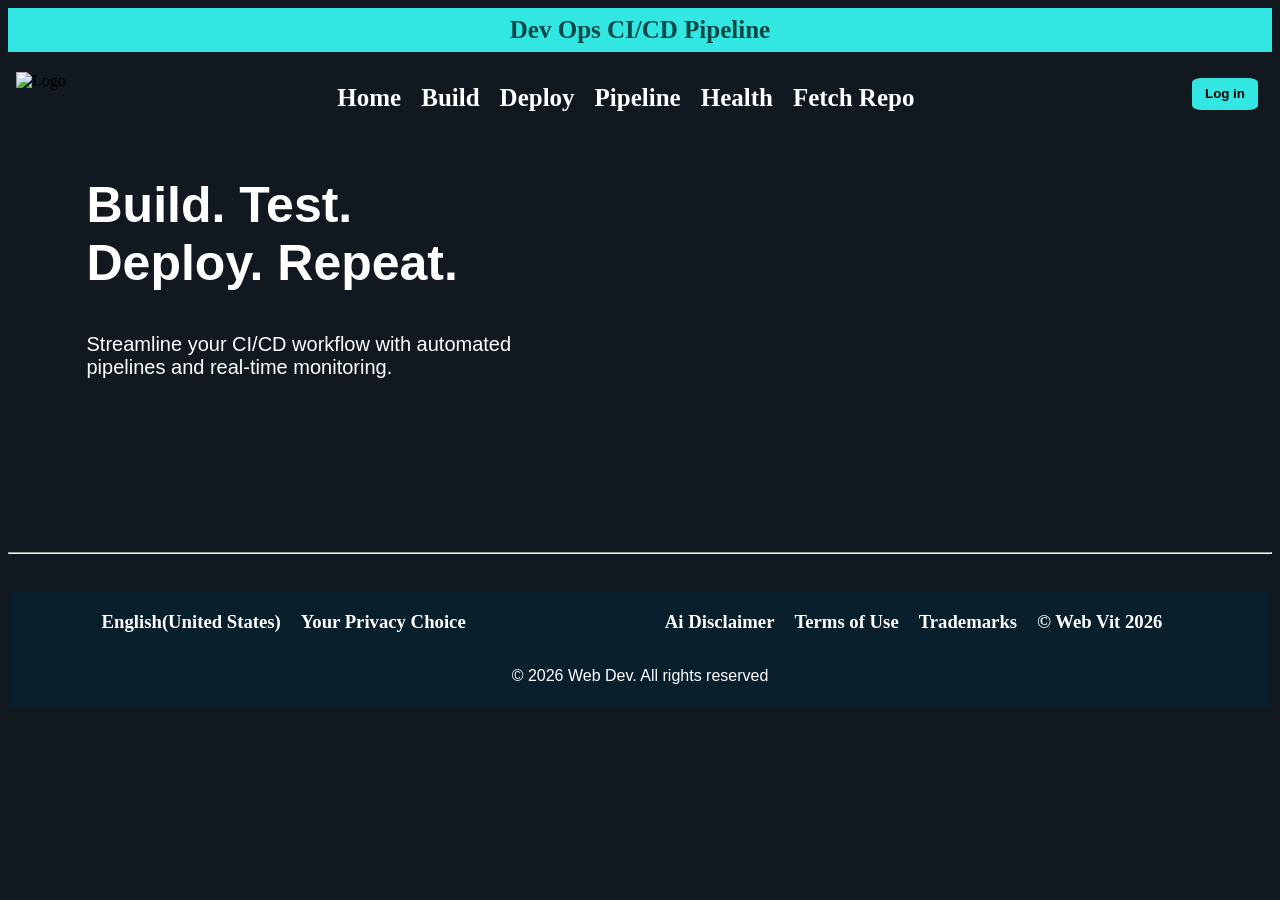
==== commit 8025adb7: "Revert "Refining commit" This reverts commit 0b6e3620c8a3ba3e9eaf25fd6a7d8fe1c81d1d81." ====
--- a/public/index.html
+++ b/public/index.html
@@ -1,388 +1,71 @@
 <!DOCTYPE html>
 <html lang="en">
 <head>
-  <meta charset="UTF-8" />
-  <meta name="viewport" content="width=device-width, initial-scale=1.0" />
-  <title>CI/CD Pipeline</title>
-  <link rel="stylesheet" href="style.css" />
-  <script src="https://cdnjs.cloudflare.com/ajax/libs/Chart.js/4.4.1/chart.umd.min.js"></script>
-  <script src="auth.js"></script>
+    <meta charset="UTF-8">
+    <meta name="viewport" content="width=device-width, initial-scale=1.0">
+    <title>CI/CD Pipeline</title>
+    <link rel="stylesheet" href="style.css">
 </head>
 <body>
-
-<header>Dev Ops CI/CD Pipeline</header>
-
-<nav id="navbar">
-  <div id="child1">
-    <img width="100" src="https://raw.githubusercontent.com/defxharsh/logo_link/main/image%20(1).png" alt="logo" />
-  </div>
-  <div id="child2" class="child2">
-    <a href="#" class="nav-link" data-section="home"     onclick="showSection('home');return false;">Home</a>
-    <a href="#" class="nav-link" data-section="build"    onclick="showSection('build');return false;">Build</a>
-    <a href="#" class="nav-link" data-section="deploy"   onclick="showSection('deploy');return false;">Deploy</a>
-    <a href="#" class="nav-link" data-section="pipeline" onclick="showSection('pipeline');return false;">Pipeline</a>
-    <a href="#" class="nav-link" data-section="health"   onclick="showSection('health');return false;">Health</a>
-    <a href="#" class="nav-link" data-section="fetch"    onclick="showSection('fetch');return false;">Fetch Repo</a>
-  </div>
-  <div id="child3"><!-- filled by JS --></div>
-</nav>
-
-<!-- ===== HOME ===== -->
-<div id="section-home" class="page-section">
-  <section id="hero">
-    <div>
-      <h1 class="head">Build. Test. Deploy. Repeat.</h1>
-      <p class="sub-head">Streamline your CI/CD workflow with automated pipelines and real-time monitoring.</p>
-    </div>
-    <div class="hero_animation">
-      <iframe src="https://defxharsh.github.io/logo_link/cicd-animation.html"></iframe>
-    </div>
-  </section>
-</div>
-
-<!-- ===== BUILD ===== -->
-<div id="section-build" class="page-section">
-  <h1 class="page-heading">Build Status &amp; Performance</h1>
-  <div class="stats-row">
-    <div class="stat-card"><div class="stat-number teal" id="kpi-total">—</div><div class="stat-label">Total Builds</div></div>
-    <div class="stat-card"><div class="stat-number green" id="kpi-pass">—</div><div class="stat-label">Passed</div></div>
-    <div class="stat-card"><div class="stat-number red" id="kpi-fail">—</div><div class="stat-label">Failed</div></div>
-    <div class="stat-card"><div class="stat-number yellow" id="kpi-run">—</div><div class="stat-label">Running</div></div>
-    <div class="stat-card"><div class="stat-number teal" id="kpi-avg-dur">—</div><div class="stat-label">Avg Duration</div></div>
-  </div>
-  <div class="charts-row">
-    <div class="chart-card">
-      <div class="chart-title">Build Outcome</div>
-      <div class="chart-box small"><canvas id="buildDonutChart"></canvas></div>
-    </div>
-    <div class="chart-card">
-      <div class="chart-title">Duration Trend (seconds)</div>
-      <div class="chart-box large"><canvas id="buildBarChart"></canvas></div>
-    </div>
-  </div>
-  <div style="text-align:center;margin:8px 0 12px">
-    <button class="toggle-btn" onclick="toggleBuildDetail(this)">&#11015; View Details</button>
-  </div>
-  <div class="detail-panel" id="buildDetailPanel">
-    <div class="build-wrap">
-      <div class="card">
-        <h2>Recent Build History</h2>
-        <table class="build-table">
-          <thead><tr><th>Build</th><th>Branch</th><th>Status</th><th>Duration</th></tr></thead>
-          <tbody id="buildTableBody"></tbody>
-        </table>
-      </div>
-    </div>
-    <div class="perf-card">
-      <h2>Build Performance</h2>
-      <div class="perf-inline-grid">
-        <div class="perf-inline-item">
-          <div class="perf-inline-label"><span>Test Coverage</span><span class="teal">87%</span></div>
-          <div class="progress-track"><div class="progress-fill fill-teal" style="width:87%"></div></div>
+    <header>Dev Ops CI/CD Pipeline</header>
+    <nav id="navbar">
+        <div id="child1"> <img width="100" src="https://raw.githubusercontent.com/defxharsh/logo_link/main/image%20(1).png" alt="Logo">
         </div>
-        <div class="perf-inline-item">
-          <div class="perf-inline-label"><span>Code Quality</span><span class="green">92%</span></div>
-          <div class="progress-track"><div class="progress-fill fill-green" style="width:92%"></div></div>
+        <div id="child2" class="child2">
+            <a href="index.html">Home</a>
+            <a href="build.html">Build</a>
+            <a href="deploy.html">Deploy</a>
+            <a href="pipeline.html">Pipeline</a>
+            <a href="health.html">Health</a>
+            <a href="fetch.html">Fetch Repo</a>
         </div>
-        <div class="perf-inline-item">
-          <div class="perf-inline-label"><span>Build Success</span><span class="teal">85%</span></div>
-          <div class="progress-track"><div class="progress-fill fill-teal" style="width:85%"></div></div>
+        <div id="child3">
+            <a href="login.html"><button id="btn1" class="btn">Log in</button></a>
         </div>
-        <div class="perf-inline-item">
-          <div class="perf-inline-label"><span>Deploy Freq</span><span class="yellow">68%</span></div>
-          <div class="progress-track"><div class="progress-fill fill-yellow" style="width:68%"></div></div>
+    </nav>
+    <script src="auth.js"></script>
+    <script>
+        document.addEventListener("DOMContentLoaded", () => {
+            const user = localStorage.getItem('githubUser');
+            if (user) {
+                const userData = JSON.parse(user);
+                const child3 = document.getElementById('child3');
+                child3.innerHTML = `
+                    <span style="color: white; font-weight: bold; margin-right: 15px;">Hi, ${userData.login}</span>
+                    <a href="pipeline.html"><button class="btn" style="background-color: #32e6e2; width: auto; padding: 0 10px;">Dashboard</button></a>
+                    <button class="btn" style="background-color: #ff4d4d; width: auto; padding: 0 10px;" onclick="logout()">Log out</button>
+                `;
+            }
+        });
+    </script>
+    
+    <section id="hero">
+        <div>
+            <h1 class="head">Build. Test. Deploy. Repeat.</h1>
+            <p class="sub-head">Streamline your CI/CD workflow with automated pipelines and real-time monitoring.</p>
         </div>
-        <div class="perf-inline-item">
-          <div class="perf-inline-label"><span>Success Rate</span><span class="teal">85%</span></div>
-          <div class="progress-track"><div class="progress-fill fill-teal" style="width:85%"></div></div>
+        <div class="hero_animation">
+            <iframe src="https://defxharsh.github.io/logo_link/cicd-animation.html"> </iframe>
         </div>
-      </div>
-    </div>
-  </div>
-</div>
-
-<!-- ===== DEPLOY ===== -->
-<div id="section-deploy" class="page-section">
-  <h1 class="page-heading">Deployment Status</h1>
-  <p class="page-sub">Monitor and manage your application deployments across environments</p>
-  <div class="stats-row">
-    <div class="stat-card"><div class="stat-number teal" id="deploy-kpi-0">3</div><div class="stat-label">Environments</div></div>
-    <div class="stat-card"><div class="stat-number green" id="deploy-kpi-1">2</div><div class="stat-label">Live</div></div>
-    <div class="stat-card"><div class="stat-number yellow" id="deploy-kpi-2">1</div><div class="stat-label">Deploying</div></div>
-    <div class="stat-card"><div class="stat-number teal" id="deploy-kpi-3">v2.4.0</div><div class="stat-label">Prod Version</div></div>
-    <div class="stat-card"><div class="stat-number teal" id="deploy-kpi-4">4m 12s</div><div class="stat-label">Avg Deploy Time</div></div>
-  </div>
-  <div class="charts-row">
-    <div class="chart-card">
-      <div class="chart-title">Deployment Outcomes</div>
-      <div class="chart-box small"><canvas id="deployDonutChart"></canvas></div>
-    </div>
-    <div class="chart-card">
-      <div class="chart-title">Deploy Duration Trend (seconds)</div>
-      <div class="chart-box large"><canvas id="deployBarChart"></canvas></div>
-    </div>
-  </div>
-  <div style="text-align:center;margin:8px 0 12px">
-    <button class="toggle-btn" onclick="toggleDeployDetail(this)">&#11015; View Details</button>
-  </div>
-  <div class="detail-panel" id="deployDetailPanel">
-    <div class="build-wrap">
-      <div class="card">
-        <h2>Recent Deployments</h2>
-        <table class="build-table cols-5">
-          <thead><tr><th>Environment</th><th>Version</th><th>Status</th><th>Duration</th><th>Timestamp</th></tr></thead>
-          <tbody id="deployTableBody"></tbody>
-        </table>
-      </div>
-    </div>
-    <div class="perf-card">
-      <h2>Deployment Performance</h2>
-      <div class="perf-inline-grid">
-        <div class="perf-inline-item">
-          <div class="perf-inline-label"><span>Success Rate</span><span class="teal">91%</span></div>
-          <div class="progress-track"><div class="progress-fill fill-teal" style="width:91%"></div></div>
+    </section>
+    <br>
+    <br>
+    <hr>
+    <footer>
+        <div id="foot">
+        <div id="foot1" class="foot_child">
+            <h3>English(United States)</h3>
+            <h3>Your Privacy Choice</h3>
         </div>
-        <div class="perf-inline-item">
-          <div class="perf-inline-label"><span>Prod Stability</span><span class="green">100%</span></div>
-          <div class="progress-track"><div class="progress-fill fill-green" style="width:100%"></div></div>
+        <div id="foot2" class="foot_child">
+            <h3>Ai Disclaimer</h3>
+            <h3>Terms of Use</h3>
+            <h3>Trademarks</h3>
+            <h3>© Web Vit 2026</h3>
         </div>
-        <div class="perf-inline-item">
-          <div class="perf-inline-label"><span>Rollback Rate</span><span class="red">4%</span></div>
-          <div class="progress-track"><div class="progress-fill fill-red" style="width:4%"></div></div>
         </div>
-        <div class="perf-inline-item">
-          <div class="perf-inline-label"><span>Deploy Freq</span><span class="yellow">68%</span></div>
-          <div class="progress-track"><div class="progress-fill fill-yellow" style="width:68%"></div></div>
-        </div>
-        <div class="perf-inline-item">
-          <div class="perf-inline-label"><span>QA Pass Rate</span><span class="green">100%</span></div>
-          <div class="progress-track"><div class="progress-fill fill-green" style="width:100%"></div></div>
-        </div>
-      </div>
-    </div>
-  </div>
-</div>
-
-<!-- ===== PIPELINE ===== -->
-<div id="section-pipeline" class="page-section">
-  <h1 class="page-heading">Pipeline Status</h1>
-  <p class="page-sub">Track recent pipeline runs, stage-by-stage progress, and execution metrics across all branches</p>
-  <div class="stats-row">
-    <div class="stat-card"><div class="stat-number teal" id="pipeline-kpi-0">284</div><div class="stat-label">Total Runs (30d)</div></div>
-    <div class="stat-card"><div class="stat-number green" id="pipeline-kpi-1">94.3%</div><div class="stat-label">Success Rate</div></div>
-    <div class="stat-card"><div class="stat-number red" id="pipeline-kpi-2">16</div><div class="stat-label">Failed Runs</div></div>
-    <div class="stat-card"><div class="stat-number yellow" id="pipeline-kpi-3">1</div><div class="stat-label">Running Now</div></div>
-    <div class="stat-card"><div class="stat-number teal">6m 42s</div><div class="stat-label">Avg Duration</div></div>
-  </div>
-  <div class="charts-row">
-    <div class="chart-card">
-      <div class="chart-title">Run Outcomes</div>
-      <div class="chart-box small"><canvas id="pipelineDonutChart"></canvas></div>
-    </div>
-    <div class="chart-card">
-      <div class="chart-title">Stage Failure Rate (%)</div>
-      <div class="chart-box large"><canvas id="pipelineBarChart"></canvas></div>
-    </div>
-  </div>
-  <div class="pipeline-toggle-row">
-    <button class="toggle-btn" onclick="togglePipelinePanel('stagePanel',this,'&#11015; Stage Breakdown','&#11014; Stage Breakdown')">&#11015; Stage Breakdown</button>
-    <button class="toggle-btn toggle-btn-runs" onclick="togglePipelinePanel('runsPanel',this,'&#11015; Pipeline Runs','&#11014; Pipeline Runs')">&#11015; Pipeline Runs <span class="run-badge running-badge">1 Live</span></button>
-    <button class="toggle-btn toggle-btn-history" onclick="togglePipelinePanel('historyPanel',this,'&#11015; Full History','&#11014; Full History')">&#11015; Full History</button>
-  </div>
-  <div class="detail-panel" id="stagePanel">
-    <div class="build-wrap">
-      <div class="card">
-        <h2>Stage Failure Breakdown</h2>
-        <div class="stage-breakdown-grid" id="stageBreakdown"></div>
-      </div>
-    </div>
-    <div class="perf-card">
-      <h2>Pipeline Performance</h2>
-      <div class="perf-inline-grid">
-        <div class="perf-inline-item">
-          <div class="perf-inline-label"><span>Overall Success</span><span class="green">94.3%</span></div>
-          <div class="progress-track"><div class="progress-fill fill-green" style="width:94.3%"></div></div>
-        </div>
-        <div class="perf-inline-item">
-          <div class="perf-inline-label"><span>Build Pass Rate</span><span class="teal">97.2%</span></div>
-          <div class="progress-track"><div class="progress-fill fill-teal" style="width:97.2%"></div></div>
-        </div>
-        <div class="perf-inline-item">
-          <div class="perf-inline-label"><span>Test Pass Rate</span><span class="yellow">95.9%</span></div>
-          <div class="progress-track"><div class="progress-fill fill-yellow" style="width:95.9%"></div></div>
-        </div>
-        <div class="perf-inline-item">
-          <div class="perf-inline-label"><span>Deploy Success</span><span class="green">99.5%</span></div>
-          <div class="progress-track"><div class="progress-fill fill-green" style="width:99.5%"></div></div>
-        </div>
-        <div class="perf-inline-item">
-          <div class="perf-inline-label"><span>Security Pass</span><span class="teal">98.8%</span></div>
-          <div class="progress-track"><div class="progress-fill fill-teal" style="width:98.8%"></div></div>
-        </div>
-      </div>
-    </div>
-  </div>
-  <div class="detail-panel" id="runsPanel">
-    <div class="build-wrap">
-      <div class="card">
-        <h2>Recent Pipeline Runs</h2>
-        <div id="pipelineRuns"></div>
-      </div>
-    </div>
-  </div>
-  <div class="detail-panel" id="historyPanel">
-    <div class="build-wrap">
-      <div class="card">
-        <h2>Pipeline History</h2>
-        <table class="build-table">
-          <thead><tr><th>Run</th><th>Branch</th><th>Status</th><th>Duration</th><th>Failed Stage</th></tr></thead>
-          <tbody id="historyTableBody"></tbody>
-        </table>
-      </div>
-    </div>
-  </div>
-</div>
-
-<!-- ===== HEALTH ===== -->
-<div id="section-health" class="page-section">
-  <h1 class="page-heading">System Health</h1>
-  <div class="stats-row">
-    <div class="stat-card"><div class="stat-number teal" id="health-kpi-0">4</div><div class="stat-label">Services</div></div>
-    <div class="stat-card"><div class="stat-number green" id="health-kpi-1">3</div><div class="stat-label">Healthy</div></div>
-    <div class="stat-card"><div class="stat-number yellow" id="health-kpi-2">1</div><div class="stat-label">Warning</div></div>
-    <div class="stat-card"><div class="stat-number red" id="health-kpi-3">0</div><div class="stat-label">Critical</div></div>
-    <div class="stat-card"><div class="stat-number teal" id="health-kpi-4">99.98%</div><div class="stat-label">Avg Uptime</div></div>
-  </div>
-  <div class="charts-row">
-    <div class="chart-card">
-      <div class="chart-title">Service Health Overview</div>
-      <div class="chart-box small"><canvas id="healthDonutChart"></canvas></div>
-    </div>
-    <div class="chart-card">
-      <div class="chart-title">Resource Utilization (%)</div>
-      <div class="chart-box large"><canvas id="healthBarChart"></canvas></div>
-    </div>
-  </div>
-  <div class="health-toggle-row">
-    <button class="toggle-btn" onclick="toggleHealthPanel('servicePanel',this)">&#11015; Service Details</button>
-    <button class="toggle-btn toggle-btn-alert" onclick="toggleHealthPanel('alertPanel',this)">&#9888; Active Alerts <span class="alert-badge">2</span></button>
-  </div>
-  <div class="detail-panel" id="servicePanel">
-    <div class="build-wrap">
-      <div class="card">
-        <h2>Service Status</h2>
-        <table class="build-table">
-          <thead><tr><th>Service</th><th>Metric</th><th>Status</th><th>Value</th></tr></thead>
-          <tbody id="serviceTableBody"></tbody>
-        </table>
-      </div>
-    </div>
-    <div class="perf-card">
-      <h2>Infrastructure Performance</h2>
-      <div class="perf-inline-grid">
-        <div class="perf-inline-item">
-          <div class="perf-inline-label"><span>API Uptime</span><span class="teal">99.98%</span></div>
-          <div class="progress-track"><div class="progress-fill fill-teal" style="width:99.98%"></div></div>
-        </div>
-        <div class="perf-inline-item">
-          <div class="perf-inline-label"><span>DB CPU Usage</span><span class="green">12.5%</span></div>
-          <div class="progress-track"><div class="progress-fill fill-green" style="width:12.5%"></div></div>
-        </div>
-        <div class="perf-inline-item">
-          <div class="perf-inline-label"><span>Auth Response</span><span class="teal">18ms</span></div>
-          <div class="progress-track"><div class="progress-fill fill-teal" style="width:90%"></div></div>
-        </div>
-        <div class="perf-inline-item">
-          <div class="perf-inline-label"><span>Cache Memory</span><span class="yellow">88.2%</span></div>
-          <div class="progress-track"><div class="progress-fill fill-yellow" style="width:88.2%"></div></div>
-        </div>
-        <div class="perf-inline-item">
-          <div class="perf-inline-label"><span>Overall Health</span><span class="green">94%</span></div>
-          <div class="progress-track"><div class="progress-fill fill-green" style="width:94%"></div></div>
-        </div>
-      </div>
-    </div>
-  </div>
-  <div class="detail-panel" id="alertPanel">
-    <div class="build-wrap">
-      <div class="card">
-        <h2>Active Alerts</h2>
-        <div id="alertList"></div>
-      </div>
-    </div>
-  </div>
-</div>
-
-<!-- ===== FETCH REPO ===== -->
-<div id="section-fetch" class="page-section">
-  <div style="display:flex;justify-content:center;margin-top:40px">
-    <div class="card" style="width:500px;text-align:center">
-      <h2 style="color:#32e6e2;margin-bottom:20px">Fetch Repository Data</h2>
-      <p style="color:#aaa;margin-bottom:20px">Enter a GitHub username, repository name (owner/repo), or repository link to fetch its real-time data.</p>
-      <input type="text" id="repoInput" placeholder="e.g. facebook/react or https://github.com/..."
-        style="padding:10px;width:80%;margin-bottom:20px;border-radius:5px;border:1px solid #2a3a50;background-color:#0e1923;color:white;display:inline-block;" />
-      <br />
-      <button id="fetchBtn" class="btn_primary" style="width:80%">Fetch &amp; Download Data</button>
-      <p id="statusMsg" style="margin-top:15px;display:none"></p>
-    </div>
-  </div>
-</div>
-
-<footer>
-  <div id="foot">
-    <div class="foot_child"><h3>English (United States)</h3><h3>Your Privacy Choice</h3></div>
-    <div class="foot_child"><h3>AI Disclaimer</h3><h3>Terms of Use</h3><h3>Trademarks</h3><h3>© Web Vit 2026</h3></div>
-  </div>
-  <p class="feet">© 2026 Web Dev. All rights reserved</p>
-</footer>
-
-<script src="build.js"></script>
-<script src="deploy.js"></script>
-<script src="pipeline.js"></script>
-<script src="health.js"></script>
-<script src="fetch.js"></script>
-
-<script>
-  // ===== SPA NAVIGATION =====
-  window._spaInit = {};
-
-  function showSection(name) {
-    const protected_ = ['build','deploy','pipeline','health','fetch'];
-    if (protected_.includes(name) && !localStorage.getItem('githubUser')) {
-      window.location.href = 'login.html';
-      return;
-    }
-    document.querySelectorAll('.page-section').forEach(s => s.classList.remove('active'));
-    document.getElementById('section-' + name).classList.add('active');
-    document.querySelectorAll('#child2 .nav-link').forEach(a => a.classList.remove('nav-active'));
-    const lnk = document.querySelector(`#child2 .nav-link[data-section="${name}"]`);
-    if (lnk) lnk.classList.add('nav-active');
-
-    if (!window._spaInit[name]) {
-      window._spaInit[name] = true;
-      if (name === 'build'    && typeof initBuild    === 'function') initBuild();
-      if (name === 'deploy'   && typeof initDeploy   === 'function') initDeploy();
-      if (name === 'pipeline' && typeof initPipeline === 'function') initPipeline();
-      if (name === 'health'   && typeof initHealth   === 'function') initHealth();
-    }
-  }
-
-  document.addEventListener('DOMContentLoaded', () => {
-    const user = localStorage.getItem('githubUser');
-    const child3 = document.getElementById('child3');
-    if (user) {
-      const ud = JSON.parse(user);
-      child3.innerHTML = `
-        <span style="color:white;font-weight:bold;margin-right:15px;">Hi, ${ud.login}</span>
-        <button class="btn" style="background-color:#32e6e2;width:auto;padding:0 10px;" onclick="showSection('fetch')">Dashboard</button>
-        <button class="btn" style="background-color:#ff4d4d;width:auto;padding:0 10px;" onclick="logout()">Log out</button>`;
-    } else {
-      child3.innerHTML = '<a href="login.html"><button id="btn1" class="btn">Log in</button></a>';
-    }
-    const params = new URLSearchParams(window.location.search);
-    showSection(params.get('section') || 'home');
-  });
-</script>
+        <p class="feet"> © 2026 Web Dev. All rights reserved</p>
+    </footer>
 
 </body>
 </html>
--- a/public/style.css
+++ b/public/style.css
@@ -1581,32 +1581,4 @@
 }
 @media (max-width: 500px) {
     .perf-inline-grid { grid-template-columns: 1fr; }
-}
-
-/* ===== SPA: section visibility ===== */
-.page-section          { display: none; }
-.page-section.active   { display: block; }
-
-/* Active nav link highlight */
-.nav-active {
-  color: #32e6e2 !important;
-  border-bottom: 2px solid #32e6e2;
-  padding-bottom: 4px;
-}
-
-/* ===== Condense layout to reduce scrolling ===== */
-.stat-card    { padding: 10px 18px; min-width: 120px; }
-.stat-number  { font-size: 26px; margin-bottom: 4px; }
-.stat-label   { font-size: 11px; }
-.stats-row    { gap: 12px; margin-bottom: 14px; padding: 0 24px; }
-.page-heading { font-size: 24px; margin: 14px 0 4px; }
-.page-sub     { font-size: 13px; margin-bottom: 12px; }
-.charts-row   { margin-bottom: 10px; }
-
-/* Shorter charts so stats+charts+toggle all fit without scrolling */
-.chart-box.small { width: 210px; height: 195px; }
-.chart-box.large { height: 195px; }
-
-/* Slightly tighter toggle rows */
-.health-toggle-row,
-.pipeline-toggle-row { margin: 6px 0 14px; }+}
